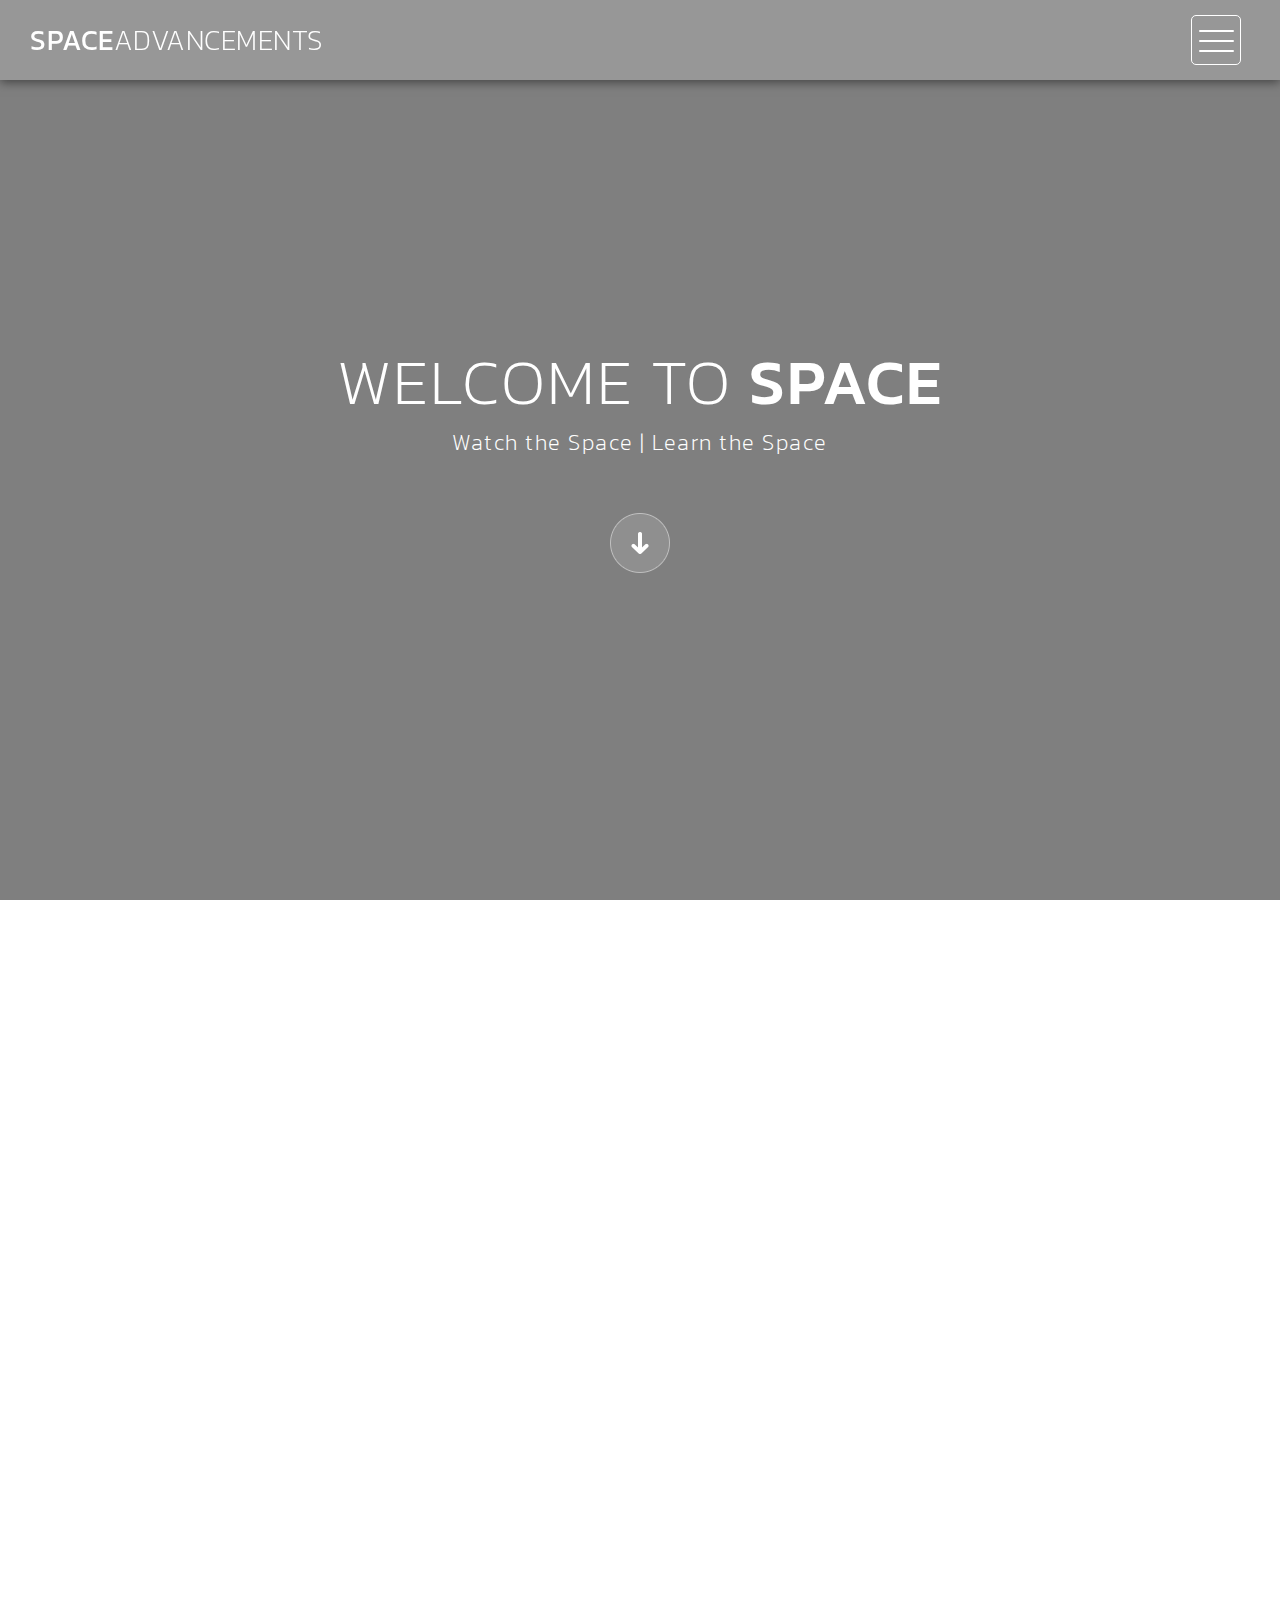
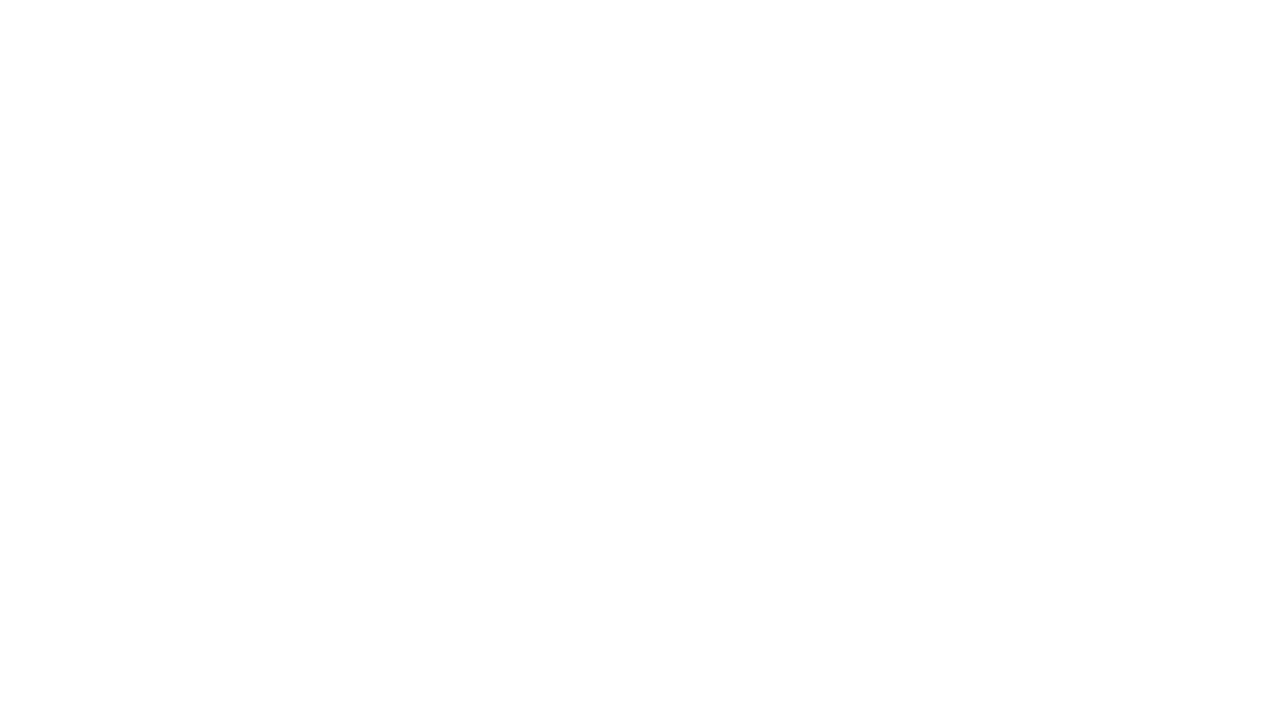
==== index.html @ b404dd03 "update" ====
<!DOCTYPE html>
<html>

<head>
    <meta charset="utf-8">
    <meta http-equiv="X-UA-Compatible" content="IE=edge,chrome=1">
    <title>Home - Space Advancements</title>

    <meta name="description" content="Welcome to SPACE ADVANCEMENTS.
    Space Advancements notifies you the latest advancements in science and technology. Majorly focuses on advancements in space.
    Here we bring you the most exclusive and intresting videos of science and technology in telugu.">

    <meta name="keywords" content="Space,Science,Technology,Astronomy,Galaxy,Universe,Rocket,Nasa,Spacex,Cosmos,Blackholes">

    <meta name="author" content="Csr Srikanth Reddy"> 

    <meta name="viewport" content="width=device-width, initial-scale=1">
    <link rel="apple-touch-icon" href="apple-touch-icon.png">

    <link rel="stylesheet" href="css/bootstrap.min.css">
    <link rel="stylesheet" href="css/bootstrap-theme.min.css">
    <link rel="stylesheet" href="css/fontAwesome.css">
    <link rel="stylesheet" href="css/light-box.css">
    <link rel="stylesheet" href="css/templatemo-style.css">
    <link rel = "icon" href = "img/space square.png" type = "image/x-icon">

    <link href="https://fonts.googleapis.com/css?family=Kanit:100,200,300,400,500,600,700,800,900" rel="stylesheet">

    <script src="js/vendor/modernizr-2.8.3-respond-1.4.2.min.js"></script>
</head>

<body>

    <nav>
        <div class="logo">
            <a href="index">Space<em>Advancements</em></a>
        </div>
        <div class="menu-icon">
            <span></span>
        </div>
    </nav>


    <div id="video-container">
        <div class="video-overlay"></div>
        <div class="video-content">
            <div class="inner">
                <h1><em>Welcome to </em>Space</h1>
                <p>Watch the Space | Learn the Space</p>
                <div class="scroll-icon">
                    <a class="scrollTo" data-scrollTo="portfolio" href="#"><img src="img/scroll-icon.png" alt=""></a>
                </div>
            </div>
        </div>
        <video autoplay="" loop="" muted>
            <source src="Venus - 42692.mp4" />
        </video>
    </div>


    <div class="grid-portfolio" id="portfolio">
        <div class="container">
            <div class="row">
                
                <div class="row">
                    <div class="col-md-12">
                        <div class="load-more-button">
                            <a href="#">Latest Videos</a>
                        </div>
                    </div>
                </div>

                <!-- add latest video id and remove last one -->
                <script>
                    latest = ["MC-9FHqaKRo","O8B-KQz6XFk", "rthXYt5sFQg", "uxdrabIHyZg","Et1k_tMj3wc", "EQvXdlabJR4"
                    ]

                    latest.forEach(element => {
                        document.write('<div class="col-md-4 col-sm-6"><div class="portfolio-item"><div class="thumb"><a href="video?' + element + '"><div class="hover-effect"><div class="containerc"><div class="image"><img class="imagec" src="https://img.youtube.com/vi/' + element + '/mqdefault.jpg"><div class="middlec"><div class="textc"><svg xmlns="https://www.w3.org/2000/svg" width="50" height="50" fill="currentColor" class="bi bi-play-circle-fill" viewBox="0 0 16 16"><path d="M16 8A8 8 0 1 1 0 8a8 8 0 0 1 16 0zM6.79 5.093A.5.5 0 0 0 6 5.5v5a.5.5 0 0 0 .79.407l3.5-2.5a.5.5 0 0 0 0-.814l-3.5-2.5z"/></svg></div></div></div></div></div></a></div></div></div>');
                    });
                </script>

                <div class="row">
                    <div class="col-md-12">
                        <div class="load-more-button">
                            <a href="#">PlayLists</a>
                        </div>
                    </div>
                </div>

                <!-- add new playlists if any -->
                
                <script>
                    playlists = [
                     "all",
                     "origin",
                     "multiverse", 
                     "nasa", 
                     "perseverence", 
                     "space", 
                     "life"
                    ]
                    playlists.forEach(element => {
                        document.write('<div class="col-md-4 col-sm-6"><div class="portfolio-item"><div class="thumb"><a href="playlist?' + element + '"><div class="hover-effect"><div class="containerc"><div class="image"><img class="imagec" src="img/' + element + '.jpg"><div class="middlec"><div class="textc"><svg xmlns="https://www.w3.org/2000/svg" width="45" height="45" fill="currentColor" class="bi bi-collection-play-fill" viewBox="0 0 16 16"><path d="M2.5 3.5a.5.5 0 0 1 0-1h11a.5.5 0 0 1 0 1h-11zm2-2a.5.5 0 0 1 0-1h7a.5.5 0 0 1 0 1h-7zM0 13a1.5 1.5 0 0 0 1.5 1.5h13A1.5 1.5 0 0 0 16 13V6a1.5 1.5 0 0 0-1.5-1.5h-13A1.5 1.5 0 0 0 0 6v7zm6.258-6.437a.5.5 0 0 1 .507.013l4 2.5a.5.5 0 0 1 0 .848l-4 2.5A.5.5 0 0 1 6 12V7a.5.5 0 0 1 .258-.437z"/></svg></div></div></div></div></div></a></div></div></div>');
                    });
                </script>


            </div>
        </div>



        <footer>
            <div class="container-fluid">
                <div class="col-md-12">
                    <p>Copyright &copy; 2021 Space Advancements

                        | Designed by Csr Srikanth Reddy</p>
                </div>
            </div>
        </footer>


        


        <section class="overlay-menu">
            <div class="container">
                <div class="row">
                    <div class="main-menu">
                        <ul>

                            <li>
                                <a href="index">Home</a>
                            </li>
                            <li>
                                <a href="about">About Us</a>
                            </li>
                            <li>
                                <a href="https://www.instagram.com/spaceadvancements/">Instagram</a>
                            </li>
                            <li>
                                <a href="https://www.youtube.com/spaceadvancements">YouTube</a>
                            </li>
                        </ul>

                    </div>
                </div>
        </section>

        <script src="https://ajax.googleapis.com/ajax/libs/jquery/1.11.2/jquery.min.js"></script>
        <script>window.jQuery || document.write('<script src="js/vendor/jquery-1.11.2.min.js"><\/script>')</script>

        <script src="js/vendor/bootstrap.min.js"></script>

        <script src="js/plugins.js"></script>
        <script src="js/main.js"></script>

</body>

</html>
---- css/light-box.css ----
/* LIGHT BOX */

body:after {
  content: url(../img/close.png) url(../img/loading.gif) url(../img/prev.png) url(../img/next.png);
  display: none;
}

body.lb-disable-scrolling {
  overflow: hidden;
}

.lightboxOverlay {
  max-height: 100%;
  overflow-y: scroll;
  position: absolute;
  top: 0;
  left: 0;
  z-index: 99999;
  background-color: black;
  filter: progid:DXImageTransform.Microsoft.Alpha(Opacity=80);
  opacity: 0.8;
  display: none;
}

.lightbox {
  position: absolute;
  margin-top: 0%;
  left: 0;
  width: 100%;
  z-index: 100000;
  text-align: center;
  line-height: 0;
  font-weight: normal;
}

.lightbox .lb-image {
  display: block;
  height: auto;
  max-width: inherit;
  max-height: none;
  border-radius: 5px;

  /* Image border */
  border: 10px solid white;
}

.lightbox a img {
  border: none;
}

.lb-outerContainer {
  position: relative;
  *zoom: 1;
  width: 250px;
  height: 250px;
  margin: 0 auto;
  border-radius: 4px;

  /* Background color behind image.
     This is visible during transitions. */
  background-color: white;
}

.lb-outerContainer:after {
  content: "";
  display: table;
  clear: both;
}

.lb-loader {
  position: absolute;
  top: 43%;
  left: 0;
  height: 25%;
  width: 100%;
  text-align: center;
  line-height: 0;
}

.lb-cancel {
  display: block;
  width: 32px;
  height: 32px;
  margin: 0 auto;
  background: url(../img/loading.gif) no-repeat;
}

.lb-nav {
  position: absolute;
  top: 0;
  left: 0;
  height: 100%;
  width: 100%;
  z-index: 10;
}

.lb-container > .nav {
  left: 0;
}

.lb-nav a {
  outline: none;
  background-image: url('[data-uri]');
}

.lb-prev, .lb-next {
  height: 100%;
  cursor: pointer;
  display: block;
}

.lb-nav a.lb-prev {
  width: 34%;
  left: 0;
  float: left;
  background: url(../img/prev.png) left 48% no-repeat;
  filter: progid:DXImageTransform.Microsoft.Alpha(Opacity=0);
  opacity: 0;
  -webkit-transition: opacity 0.6s;
  -moz-transition: opacity 0.6s;
  -o-transition: opacity 0.6s;
  transition: opacity 0.6s;
}

.lb-nav a.lb-prev:hover {
  filter: progid:DXImageTransform.Microsoft.Alpha(Opacity=100);
  opacity: 1;
}

.lb-nav a.lb-next {
  width: 64%;
  right: 0;
  float: right;
  background: url(../img/next.png) right 48% no-repeat;
  filter: progid:DXImageTransform.Microsoft.Alpha(Opacity=0);
  opacity: 0;
  -webkit-transition: opacity 0.6s;
  -moz-transition: opacity 0.6s;
  -o-transition: opacity 0.6s;
  transition: opacity 0.6s;
}

.lb-nav a.lb-next:hover {
  filter: progid:DXImageTransform.Microsoft.Alpha(Opacity=100);
  opacity: 1;
}

.lb-dataContainer {
  margin: 0 auto;
  padding-top: 5px;
  *zoom: 1;
  width: 100%;
  -moz-border-radius-bottomleft: 4px;
  -webkit-border-bottom-left-radius: 4px;
  border-bottom-left-radius: 4px;
  -moz-border-radius-bottomright: 4px;
  -webkit-border-bottom-right-radius: 4px;
  border-bottom-right-radius: 4px;
}

.lb-dataContainer:after {
  content: "";
  display: table;
  clear: both;
}

.lb-data {
  padding: 0 4px;
  color: #ccc;
}

.lb-data .lb-details {
  width: 85%;
  float: left;
  text-align: left;
  line-height: 1.1em;
}

.lb-data .lb-caption {
  font-size: 13px;
  font-weight: bold;
  line-height: 1em;
}

.lb-data .lb-caption a {
  color: #4ae;
}

.lb-data .lb-number {
  margin-top: 15px;
  display: block;
  clear: left;
  padding-bottom: 1em;
  font-size: 13px;
  color: #999999;
}

.lb-data .lb-close {
  display: block;
  float: right;
  width: 30px;
  height: 30px;
  background: url(../img/close.png) top right no-repeat;
  text-align: right;
  outline: none;
  filter: progid:DXImageTransform.Microsoft.Alpha(Opacity=70);
  opacity: 0.7;
  -webkit-transition: opacity 0.2s;
  -moz-transition: opacity 0.2s;
  -o-transition: opacity 0.2s;
  transition: opacity 0.2s;
}

.lb-data .lb-close:hover {
  cursor: pointer;
  filter: progid:DXImageTransform.Microsoft.Alpha(Opacity=100);
  opacity: 1;
}
---- css/templatemo-style.css ----
/*

Highway Template

https://templatemo.com/tm-520-highway

*/
.csr-centre{
  text-align: center;
}


.containerc {
  position: relative;
}

.imagec {
  opacity: 1;
  display: block;
  width: 100%;
  height: auto;
  transition: .5s ease;
  backface-visibility: hidden;
}

.middlec {
  transition: .5s ease;
  opacity: 0;
  position: absolute;
  top: 50%;
  left: 50%;
  transform: translate(-50%, -50%);
  -ms-transform: translate(-50%, -50%);
  text-align: center;
}

.containerc:hover .imagec {
  opacity: 0.3;
}

.containerc:hover .middlec {
  opacity: 1;
}

.textc {
  color: white;
  font-size: 16px;
  padding: 16px 32px;
}





.containerp {
  position: relative;
  overflow: hidden;
  width: 100%;
  padding-top: 56.25%; /* 16:9 Aspect Ratio (divide 9 by 16 = 0.5625) */
}

/* Then style the iframe to fit in the container div with full height and width */
.responsive-iframe {
  position: absolute;
  top: 0;
  left: 0;
  bottom: 0;
  right: 0;
  width: 100%;
  height: 100%;
}

body {
  font-family: 'Kanit', sans-serif;
}

body::-webkit-scrollbar {
  width: 8px;
  height: 8px;
  background-color: rgba(0, 0, 0, 0.9);
}
/* Add a thumb */
body::-webkit-scrollbar-thumb {
    background: rgba(250, 250, 250, 0.5);
}

body, html {
  height: 100%;
  min-height: 100%;
  overflow-x: hidden;
}


.page-heading {
  background-image: url(../img/heading_bg.png);
  background-repeat: no-repeat;
  background-size: cover;
  background-position: center center;
  width: 100%;
  text-align: center;
}

.page-heading .heading-content h1 {
  font-size: 32px;
  text-transform: uppercase;
  color: #fff;
  letter-spacing: 1px;
  background-color: rgba(250,250,250,0.1);
  display: inline-block;
  margin-bottom: 0;
  margin-top: 220px;
  padding: 20px 60px;
}

.page-heading .heading-content em {
  font-style: normal;
  font-weight: 200;
}



/* Nav Bar */

nav .logo {
  float: left;
  margin-left: 30px;
}

nav .logo a {
  font-size: 28px;
  line-height: 80px;
  text-transform: uppercase;
  color: #fff;
  text-decoration: none;
  letter-spacing: 0.5px;
}

nav .logo em {
  font-style: normal;
  font-weight: 200;
}

nav {
  background: rgba(250,250,250,0.2);
  height: 80px;
  position: fixed;
  width: 100%;
  left: 0;
  top: 0;
  z-index: 300;
  box-shadow: 0px 2px 10px 0px rgba(0,0,0,0.5);
}

.menu-icon {
  background: transparent;
  border: 1px solid #fff;
  width: 50px;
  height: 50px;
  margin: 15px 39px 0 auto;
  position: relative;
  cursor: pointer;
  transition: background 0.5s;
  border-radius: 5px;
}

.menu-icon span,
.menu-icon span:before,
.menu-icon span:after {
  cursor: pointer;
  border-radius: 1px;
  height: 2px;
  width: 35px;
  background: white;
  position: absolute;
  left: 15%;
  top: 50%;
  display: block;
  content: '';
  transition: all 0.5s ease-in-out;
}

.menu-icon span:before {
  left: 0;
  top: -10px;
}

.menu-icon span:after {
  left: 0;
  top: 10px;
}

.menu-icon.active {
  background: rgba(250,250,250,0.2);
}

.menu-icon.active span {
  background-color: transparent;
}

.menu-icon.active span:before,
.menu-icon.active span:after {
  top: 0;
}

.menu-icon.active span:before {
  transform: rotate(135deg);
}

.menu-icon.active span:after {
  transform: rotate(-135deg);
}
/* Menu */

.overlay-menu {
  background: rgba(0, 0, 0, 0.95);
  color: #ffffff;
  position: fixed;
  z-index: 100;
  left: 0;
  top: 0;
  height: 100%;
  overflow-y: auto;
  -webkit-overflow-scrolling: touch;
  width: 100%;
  padding: 50px 0;
  opacity: 0;
  text-align: center;
  transform: translateY(-100%);
  transition: all 0.5s;
}

.overlay-menu.open {
  opacity: 1;
  transform: translateY(0%);
}

.overlay-menu .main-menu {
  transform: translateY(50%);
  opacity: 0;
  transition: all 0.3s;
  transition-delay: 0s;
}

.overlay-menu.open .main-menu {
  transition: all 0.7s;
  transition-delay: 0.7s;
  opacity: 1;
  transform: translateY(0%);
}

.overlay-menu .main-menu:nth-child(2) {
  transition-delay: 0s;
}

.overlay-menu.open .main-menu:nth-child(2) {
  transition-delay: 1.25s;
}

.overlay-menu {
  overflow: scroll;
}

.overlay-menu::-webkit-scrollbar {
  display: none;
}

.overlay-menu ul {
  list-style: none;
  margin-top: 80px;
  padding: 0px;
}
.overlay-menu ul li {
  padding: 15px 0px;
}

.overlay-menu ul li a {
  font-size: 24px;
  font-weight: 300;
  color: #fff;
  text-decoration: none;
  transition: all 0.5s;
}

.overlay-menu ul li a:hover {
  color: rgba(250,250,250,0.5);
}


.overlay-menu p {
  margin-top: 60px;
  font-size: 13px;
  text-transform: uppercase;
  color: #fff;
  font-weight: 200;
  letter-spacing: 0.5px;
  text-align: center;
}



#video-container  {
  position: relative;
  width: 100%;
  height: 100%;
  overflow: hidden;
  z-index: 1;
}

#video-container video,
.video-overlay {
  position: absolute;
  left: 50%;
  top: 50%;
  transform: translate(-50%, -50%);
  min-width: 100%;
  min-height: 100%;
}

#video-container .video-overlay {
  z-index: 9999;
  background: rgba(0,0,0,0.5);
  width: 100%;
}

#video-container .video-content {
  z-index: 99999;
  position: absolute;
  height: 100%;
  width: 100%;
}

#video-container .video-content .inner {
  height: 100%;
  width: 100%;
  display: flex;
  justify-content: center;
  align-items: center;
  flex-flow: column wrap;
}

#video-container .video-content .inner h1 {
  font-size: 64px;
  text-transform: uppercase;
  color: #fff;
  letter-spacing: 2px;
  font-weight: 500;
  text-align: center;
}

#video-container .video-content .inner em {
  font-style: normal;
  font-weight: 200;
}


#video-container .video-content .inner p {
  color: #fff;
  font-size: 22px;
  font-weight: 200;
  letter-spacing: 1.5px;
  text-align: center;
  padding: 0px 30px;
}

#video-container .video-content .inner a {
  color: #fff;
  text-decoration: underline;
}

#video-container .video-content .inner .scroll-icon {
  margin-top: 45px;
}

.full-screen-portfolio .container-fluid,
.full-screen-portfolio .col-md-4, .col-md-8 {
  padding-left: 0px;
  padding-right: 0px;
}


.portfolio-item img {
  width: 100%;
  overflow: hidden;
}

.portfolio-item .thumb {
  position: relative;
}


.portfolio-item .hover-effect .hover-content {
    position: absolute;
    text-align: left;
    width: 100%;
    bottom: 0;
    left: 0;
}


.full-screen-portfolio .portfolio-item h1 {
  position: relative;
  font-size: 22px;
  text-transform: uppercase;
  color: #fff;
  display: inline-block;
  padding-left: 20px;
  line-height: 15px;
  transform: translateY(25px);
  transition: .5s ease-in-out;
  letter-spacing: 0.5px;
 }

 .full-screen-portfolio .portfolio-item em {
  font-style: normal;
  font-weight: 200;
 }

.full-screen-portfolio .portfolio-item:hover h1 {
  transform: translateY(0);
 }

.full-screen-portfolio .portfolio-item p {
  padding-left: 20px;
  font-weight: 300!important;
  letter-spacing: 0.5px;
  font-size: 14px;
  color: #fff;
  opacity: 0;
  transform: translateY(10px);
  transition: .5s ease-in-out;
  text-transform: uppercase;
 }

 .full-screen-portfolio .portfolio-item {
 text-align: center;
 line-height: 150%;
 text-transform: lowercase;
 cursor: pointer;
}

.full-screen-portfolio .portfolio-item:hover p {
  opacity: 1;
  transform: translateY(0);
 }




.popup-icon {
  position: fixed;
  bottom: 30px;
  right: 30px;
  z-index: 300;
  display: inline-block;
  width: 60px;
  height: 60px;
}

.popup-icon button {
  background-color: transparent;
  outline: none;
  border: none;
}

.modal-btn img {
  width: 60px;
  height: 60px;
}

/* Modal */
.modal {
  background-color: rgba(0,0,0,.95);
  display: none;
  overflow: auto;
  position: fixed;
  z-index: 1000;
  top: 0;
  left: 0;
  width: 100%;
  height: 100%;
  transform: all 0.6s;
  overflow: scroll;
}

.modal::-webkit-scrollbar {
  display: none;
}

/* Modal Content */
.modal-content {
  text-align: center;
  position: relative;
  top: 0;
  width: 100%;
  margin: 0 auto;
  background-color: transparent;
}
.modal-animated-in {
  animation: totop-in .6s ease;
}
.modal-animated-out {
  animation: totop-out .6s ease forwards;
}
.modal-header {
  border-bottom: none;
}
.modal-header h3 {
  color: #fff;
  font-weight: 400;
  letter-spacing: 1px;
  font-size: 64px;
  margin-top: 5%;
  border-bottom: none;
  margin-bottom: 20px;
}

.modal-header em {
  font-style: normal;
  font-weight: 200;
}

.modal-content .close-btn {
  position: absolute;
  z-index: 99999999;
  color: #fff;
  right: 38px;
  top: 15px;
  width: 50px;
  height: 50px;
  text-align: center;
  cursor: pointer;
}

.modal-body {
  text-align: center;
  margin: 0 auto;
}

.modal-body input {
  border-radius: 5px;
  padding-left: 15px;
  font-size: 14px;
  font-weight: 200;
  color: #fff;
  background-color: rgba(250, 250, 250, 0.15);
  outline: none;
  border: none;
  box-shadow: none;
  line-height: 40px;
  height: 40px;
  width: 60%;
  margin-left: auto;
  margin-right: auto;
  margin-bottom: 25px;
}

.modal-body textarea {
  border-radius: 5px;
  padding-left: 15px;
  padding-top: 10px;
  font-size: 14px;
  font-weight: 200;
  color: #fff;
  background-color: rgba(250, 250, 250, 0.15);
  outline: none;
  border: none;
  box-shadow: none;
  height: 165px;
  max-height: 220px;
  width: 60%;
  margin-left: auto;
  margin-right: auto;
  max-width: 100%;
  margin-bottom: 25px;
}

.modal-body button {
  border-radius: 0px;
  font-size: 13px;
  text-transform: uppercase;
  font-weight: 600;
  background-color: transparent;
  color: #fff;
  letter-spacing: 2px;
  border-bottom: 3px solid #fff;
  display: inline-block;
  padding: 0px 0px 3px 0px;
  transition: all 0.5s;
  border-top: none;
  border-right: none;
  border-left: none;
}

.modal-body button:hover {
  color: rgba(250,250,250,0.5);
  border-color: rgba(250,250,250,0.5);
  outline: none;
}

/* Keyframes */
@keyframes totop-in {
  0% {
    top: 600px;
    opacity: 0;
  }
  100% {
    top: 0%;
    opacity: 1;
  }  
}

@keyframes totop-out {
  0% {
    top: 0px;
    opacity: 1;
  }
  100% {
    top: -100%;
    opacity: 0;
  }  
}



footer {
  width: 100%;
  height: 80px;
  background-color: #313131;
}

footer p {
  text-align: center;
  color: #fff;
  font-weight: 200;
  font-size: 13px;
  text-transform: uppercase;
  padding-top: 33px;
  letter-spacing: 0.5px;
}

footer a {
  color: #aaa;
  text-decoration: none;
}

footer a:hover {
  text-decoration: none;
  color: #aaa;
}



.masonry-portfolio .container-fluid {
  padding-right: 0px;
  padding-left: 0px;
}

.masonry .col-md-4, .masonry .col-md-8 {
  padding-right: 0px;
  padding-left: 0px;
}

.masonry {
  width: 100%;
  background-color: transparent;
  position: relative;
}

.masonry .item {
  display: inline-block;
  float: left;
}

.masonry .first-item {
  margin-bottom: -0.5px;
}

.masonry .last-item {
  float: left;
}

.masonry .item img {
  width: 100%;
  overflow-y: hidden;
}

.masonry .item .thumb {
  position: relative;
}

.masonry .item .hover-effect .hover-content {
    position: absolute;
    text-align: left;
    width: 100%;
    bottom: 5px;
    left: 0;
}


.masonry .item h1 {
  position: relative;
  font-size: 22px;
  text-transform: uppercase;
  color: #fff;
  display: inline-block;
  padding-left: 20px;
  line-height: 15px;
  transform: translateY(25px);
  transition: .5s ease-in-out;
  letter-spacing: 0.5px;
 }

.masonry .item em {
  font-style: normal;
  font-weight: 200;
 }

.masonry .item:hover h1 {
  transform: translateY(0);
 }

.masonry .item p {
  padding-left: 20px;
  font-weight: 300!important;
  letter-spacing: 0.5px;
  font-size: 14px;
  color: #fff;
  opacity: 0;
  transform: translateY(10px);
  transition: .5s ease-in-out;
  text-transform: uppercase;
 }

.masonry .item {
 text-align: center;
 line-height: 150%;
 text-transform: lowercase;
 cursor: pointer;
}

.masonry .item:hover p {
  opacity: 1;
  transform: translateY(0);
 }




.grid-portfolio {
  padding: 65px 0px;
  background-color: #232323;
}

.grid-portfolio .portfolio-item {
  margin: 15px 0px;
}

.portfolio-item .hover-effect .hover-content {
    position: absolute;
    text-align: left;
    width: 100%;
    bottom: 5px;
    left: 0;
}


.grid-portfolio .portfolio-item h1 {
  position: relative;
  font-size: 22px;
  text-transform: uppercase;
  color: #fff;
  display: inline-block;
  padding-left: 20px;
  line-height: 15px;
  transform: translateY(25px);
  transition: .5s ease-in-out;
  letter-spacing: 0.5px;
 }

 .grid-portfolio .portfolio-item em {
  font-style: normal;
  font-weight: 200;
 }

.grid-portfolio .portfolio-item:hover h1 {
  transform: translateY(0);
 }

.grid-portfolio .portfolio-item p {
  padding-left: 20px;
  font-weight: 300!important;
  letter-spacing: 0.5px;
  font-size: 14px;
  color: #fff;
  opacity: 0;
  transform: translateY(10px);
  transition: .5s ease-in-out;
  text-transform: uppercase;
 }

.grid-portfolio .portfolio-item:hover p {
  opacity: 1;
  transform: translateY(0);
 }

 .grid-portfolio .load-more-button {
  margin-top: 15px;
 }

 .grid-portfolio .load-more-button a {
  width: 100%;
  height: 80px;
  display: inline-block;
  text-align: center;
  line-height: 80px;
  font-size: 15px;
  text-transform: uppercase;
  text-decoration: none;
  letter-spacing: 1px;
  color: #fff;
  background-color: #313131;
  transition: all 0.5s;
 }

 .grid-portfolio .load-more-button a:hover {
  color: rgba(250,250,250,0.5);
 }




 .services {
  background-color: #232323;
  padding: 65px 0px;
 }

 .services .service-item {
  margin: 15px 0px;
  padding: 20px;
  text-align: center;
  transition: all 0.5s;
 }

  .services .service-item:hover {
    background-color: #313131;
  }

 .services .service-item .icon {
  width: 50px;
  height: 50px;
  text-align: center;
  display: inline-block;
  line-height: 50px;
 }

.services .service-item .icon img {
  max-width: 100%;
}

.services .service-item h4 {
  margin-top: 20px;
  color: #fff;
  font-size: 20px;
  text-transform: capitalize;
  letter-spacing: 0.5px;
  font-weight: 300;
}

.services .service-item p {
  color: #bbb;
  font-size: 16px;
  font-weight: 300;
  line-height: 28px;
}



.more-about-us {
  background-image: url(../img/black-hole-5868615.jpg);
  background-repeat: no-repeat;
  background-attachment: fixed;
  background-size: cover;
  background-position: center center;
  width: 100%;
  text-align: center;
}

.more-about-us .content {
  background-color: rgba(0,0,0,0.8);
  text-align: left;
  padding: 150px 60px;
  color: #fff;
}

.more-about-us .content h2 {
  margin-top: 0px;
  font-size: 34px;
  font-weight: 300;
  letter-spacing: 0.5px;
  margin-bottom: 5px;
}

.more-about-us .content span {
  font-size: 16px;
  font-weight: 200;
  display: inline-block;
  margin-bottom: 30px;
  letter-spacing: 0.5px;
}

.more-about-us .content p {
  color: #fff;
  font-size: 16px;
  font-weight: 300;
  line-height: 28px;
}

.more-about-us .content .simple-btn {
  margin-top: 30px;
}

.more-about-us .content .simple-btn a {
  font-size: 13px;
  text-transform: uppercase;
  font-weight: 600;
  background-color: transparent;
  color: #fff;
  letter-spacing: 2px;
  padding-bottom: 3px;
  text-decoration: none;
  transition: all 0.5s;
  align-items: center;
}

.more-about-us .content .simple-btn a:hover {
  opacity: 0.5;
}



.pricing-tables {
  padding: 65px 0px;
  background-color: #232323;
}

.pricing-tables .table-item {
  padding: 60px 0px;
  margin: 15px 0px;
  text-align: center;
  background-color: #313131;
}

.pricing-tables .table-item h4 {
  margin-top: 0px;
  font-size: 36px;
  font-weight: 200;
  color: #f4dd5b;
  letter-spacing: 0.5px;
}

.pricing-tables .table-item span {
  font-size: 17px;
  display: inline-block;
  color: #aaa;
  letter-spacing: 0.5px;
  text-transform: capitalize;
  border-bottom: 1px solid #414141;
  width: 100%;
  padding-bottom: 40px;
}

.pricing-tables .table-item ul {
  list-style: none;
  padding: 0;
  margin-top: 35px;
}

.pricing-tables .table-item ul li {
  font-size: 15px;
  font-weight: 300;
  color: #fff;
  letter-spacing: 0.5px;
  margin: 15px 0px;
}

.pricing-tables .table-item .simple-btn {
  margin-top: 40px;
  padding-bottom: 10px;
}

.pricing-tables .table-item .simple-btn a {
  font-size: 13px;
  text-transform: uppercase;
  font-weight: 600;
  background-color: transparent;
  color: #f4dd5b;
  letter-spacing: 2px;
  border-bottom: 3px solid #f4dd5b;
  padding-bottom: 3px;
  text-decoration: none;
  transition: all 0.5s;
}

.pricing-tables .table-item .simple-btn a:hover {
  opacity: 0.5;
}

.pricing-tables .premium-item {
  background-color: #f4dd5b;
}

.pricing-tables .premium-item h4, .pricing-tables .premium-item span, .pricing-tables .premium-item ul li, .pricing-tables .premium-item .simple-btn a {
  color: #232323;
  border-color: #232323;
}



.blog-entries {
  padding: 80px 0px;
  background-color: #232323;
}


.blog-entries .blog-posts {
  margin-right: 30px;
}


.blog-post {
  border-bottom: 1px solid #414141;
  padding-bottom: 65px;
  margin-bottom: 60px;
}

.blog-post img {
  width: 100%;
  overflow-y: hidden;
}

.blog-post .text-content {
  margin-top: 30px;
}

.blog-post .text-content span {
  font-size: 16px;
  font-weight: 200;
  color: #fff;
  letter-spacing: 0.5px;
}

.blog-post .text-content span a {
  color: #f4dd5b;
  text-decoration: none;
}

.blog-post .text-content h2 {
  margin-top: 5px;
  font-size: 36px;
  color: #fff;
  letter-spacing: 0.5px;
  text-transform: capitalize;
  font-weight: 300;
}

.blog-post .text-content p {
  color: #bbb;
  font-size: 16px;
  font-weight: 300;
  line-height: 28px;
  margin-top: 20px;
}

.blog-post .text-content .simple-btn {
  margin-top: 25px;
}

.blog-post .text-content .simple-btn a {
  font-size: 13px;
  text-transform: uppercase;
  font-weight: 600;
  background-color: transparent;
  color: #fff;
  letter-spacing: 2px;
  border-bottom: 3px solid #fff;
  padding-bottom: 3px;
  text-decoration: none;
  transition: all 0.5s;
}

.blog-post .text-content .simple-btn a:hover {
  opacity: 0.5;
}

.blog-entries .page-number {
  padding: 0;
  margin: 0;
  list-style: none;
}

.blog-entries .page-number li {
  display: inline-block;
  margin-right: 3px;
}

.blog-entries .page-number li:last-child {
  margin-right: 0px;
}

.blog-entries .page-number li.active a {
  color: #232323;
  background-color: #fff;
}

.blog-entries .page-number li.active a:hover {
  opacity: 1;
}

.blog-entries .page-number li a {
  font-size: 18px;
  color: #fff;
  text-decoration: none;
  width: 50px;
  height: 50px;
  display: inline-block;
  line-height: 50px;
  text-align: center;
  background-color: #414141;
  transition: all 0.5s;
}

.blog-entries .page-number li a:hover {
  opacity: 0.5;
}

.single-blog-post {
  margin-right: 30px;
}

.single-blog-post img {
  width: 100%;
  overflow-y: hidden;
}

.single-blog-post .text-content {
  margin-top: 20px;
}

.single-blog-post .text-content span {
  font-size: 16px;
  font-weight: 200;
  color: #fff;
  letter-spacing: 0.5px;
  border-bottom: 1px solid #414141;
  padding-bottom: 25px;
  display: inline-block;
  width: 100%;
  margin-bottom: 0px;
}

.single-blog-post .text-content span a {
  color: #f4dd5b;
  text-decoration: none;
}

.single-blog-post .text-content h2 {
  margin-top: 0px;
  font-size: 36px;
  color: #fff;
  letter-spacing: 0.5px;
  text-transform: capitalize;
  font-weight: 300;
}

.single-blog-post .text-content p {
  color: #bbb;
  font-size: 16px;
  font-weight: 300;
  line-height: 28px;
  margin-top: 20px;
  margin-bottom: 30px;
}

.single-blog-post .tags-share {
  border-top: 1px solid #414141;
  border-bottom: 1px solid #414141;
  padding: 8px 0px 10px 0px;
}

.single-blog-post .tags-share ul {
  padding: 0;
  margin: 0;
  list-style: none;
}

.single-blog-post .tags-share ul li:first-child {
  color: #fff;
  font-size: 16px;
  font-weight: 200;
  letter-spacing: 0.5px;
}

.single-blog-post .tags-share ul li {
  display: inline-block;
  color: #fff;
}

.single-blog-post .tags-share ul li a {
  font-size: 16px;
  font-weight: 200;
  letter-spacing: 0.5px;
  color: #f4dd5b;
  text-decoration: none;
  transition: all 0.5s;
}

.single-blog-post .tags-share ul li a:hover {
  opacity: 0.5;
}

.single-blog-post .tags-share .share {
  text-align: right;
}

.blog-entries .search input {
  background-color: rgba(250,250,250,0.1);
  width: 100%;
  height: 50px;
  line-height: 50px;
  padding-left: 15px;
  color: #fff;
  font-size: 15px;
  font-weight: 300;
  border-radius: 0px;
  outline: none;
  border: none;
}

.sidebar-heding h2 {
  font-size: 20px;
  text-transform: capitalize;
  color: #fff;
  margin-top: 40px;
  letter-spacing: 0.5px;
  padding-bottom: 10px;
  border-bottom: 1px solid #414141;
  margin-bottom: 20px;
}

.archives ul, .categories ul {
  margin-top: -5px;
  padding: 0;
  list-style: none;
}

.archives ul li, .categories ul li {
  margin-bottom: 12px; 
}

.archives ul li:last-child, .categories ul li:last-child {
  margin-bottom: 0px; 
}

.archives ul li a, .categories ul li a {
  font-size: 15px;
  font-weight: 200;
  color: #fff;
  text-decoration: none;
  letter-spacing: 0.5px;
  transition: all 0.5s;
}


.archives ul li a:hover, .categories ul li a:hover {
  opacity: 0.5;
}

.recent-posts ul {
  padding: 0;
  list-style: none;
}

.recent-posts ul li {
  margin-bottom: 15px;
}

.recent-posts ul a {
  text-decoration: none;
}

.recent-posts ul li img {
  display: inline-block;
  max-width: 100%;
  margin-right: 15px;
}

.recent-posts ul li .text {
  display: inline-block;
}

.recent-posts ul li h6 {
  margin-bottom: 5px;
  padding-top: 0px;
  margin-top: 0px;
  display: block;
  font-size: 16px;
  color: #fff;
  letter-spacing: 0.5px;
}

.recent-posts ul li span {
  display: inline-block;
  font-size: 14px;
  font-weight: 200;
  color: #f4dd5b;
}


.latest-gallery ul {
  padding: 0;
  margin: 0;
  list-style: none;
}

.latest-gallery ul li {
  display: inline-block;
  max-width: 59px;
  overflow-y: hidden;
  margin-bottom: 3px;
  margin-right: 1px;
}

.latest-gallery ul li:nth-child(4){
  margin-right: 0px;
}

.latest-gallery ul li:nth-child(8){
  margin-right: 0px;
}

.latest-gallery ul li img {
  width: 100%;
  transition: all 0.5s;
}

.latest-gallery ul li img:hover {
  cursor: pointer;
  opacity: 0.5;
}




@media (max-width: 530px) {

  .modal-header h3 {
    margin-top: 15%;
  }

  .modal-body input {
    width: 100%;
  }

  .modal-body textarea {
    width: 100%;
  }

  .modal-content {
    padding-bottom: 40px;
  }

  .grid-portfolio {
    padding: 0px 0px;
  }

  .grid-portfolio .portfolio-item {
    margin: 30px 0px;
  }

  .grid-portfolio .load-more-button {
    padding-bottom: 30px;
  }

  .more-about-us .content {
    padding: 60px 30px;
  }

}


@media (max-width: 992px) {

  .blog-entries .blog-posts {
    margin-right: 0px;
  }

  .single-blog-post {
    margin-right: 0px;
    margin-bottom: 80px;
  }

  .blog-entries .page-number {
    margin-bottom: 80px;
  }

  .single-blog-post .tags-share .tags {
    text-align: center;
  }

  .single-blog-post .tags-share .share {
    text-align: center;
  }

}
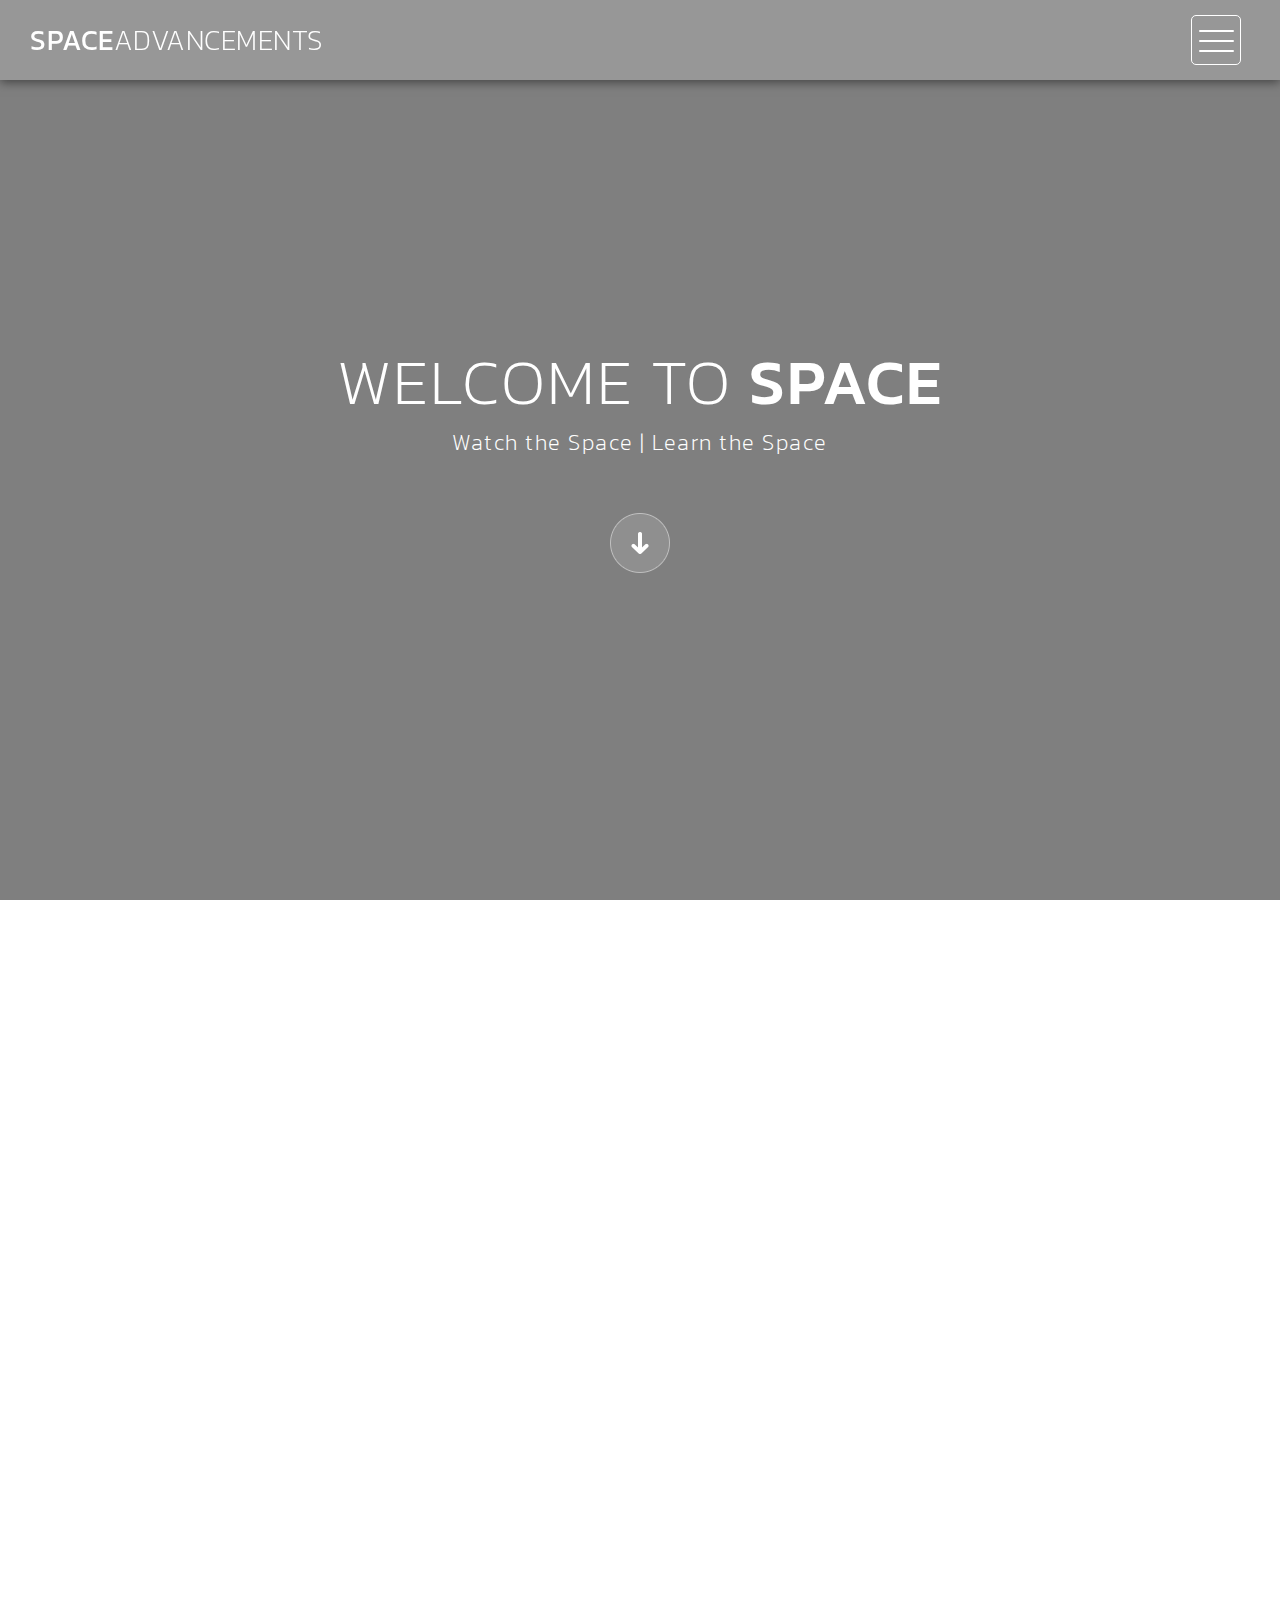
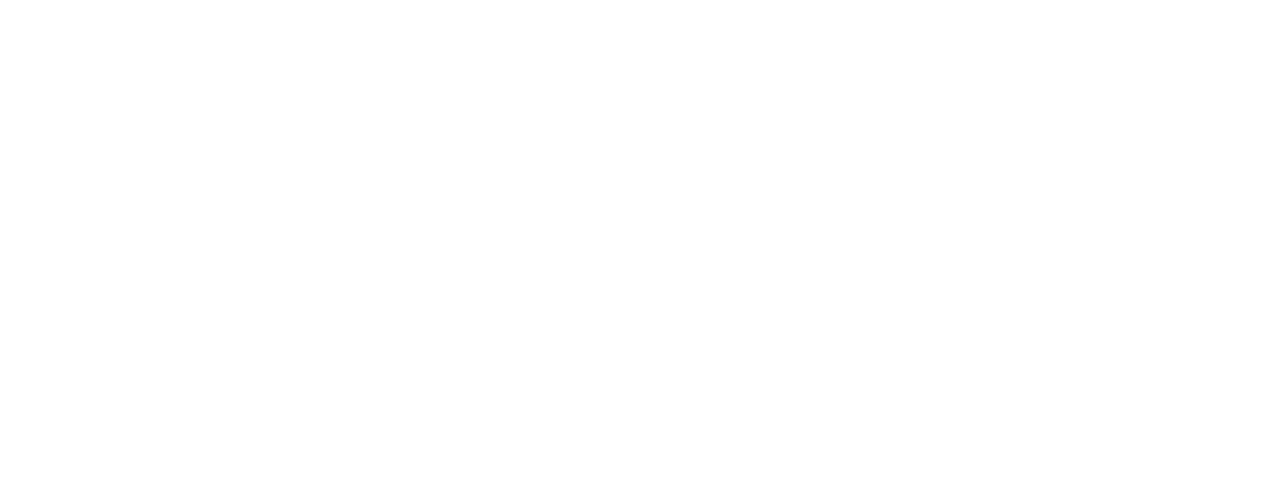
==== commit 9e62928c: "Update index.html" ====
--- a/index.html
+++ b/index.html
@@ -97,8 +97,7 @@
                      "multiverse", 
                      "nasa", 
                      "perseverence", 
-                     "space", 
-                     "life"
+                     "space"
                     ]
                     playlists.forEach(element => {
                         document.write('<div class="col-md-4 col-sm-6"><div class="portfolio-item"><div class="thumb"><a href="playlist?' + element + '"><div class="hover-effect"><div class="containerc"><div class="image"><img class="imagec" src="img/' + element + '.jpg"><div class="middlec"><div class="textc"><svg xmlns="https://www.w3.org/2000/svg" width="45" height="45" fill="currentColor" class="bi bi-collection-play-fill" viewBox="0 0 16 16"><path d="M2.5 3.5a.5.5 0 0 1 0-1h11a.5.5 0 0 1 0 1h-11zm2-2a.5.5 0 0 1 0-1h7a.5.5 0 0 1 0 1h-7zM0 13a1.5 1.5 0 0 0 1.5 1.5h13A1.5 1.5 0 0 0 16 13V6a1.5 1.5 0 0 0-1.5-1.5h-13A1.5 1.5 0 0 0 0 6v7zm6.258-6.437a.5.5 0 0 1 .507.013l4 2.5a.5.5 0 0 1 0 .848l-4 2.5A.5.5 0 0 1 6 12V7a.5.5 0 0 1 .258-.437z"/></svg></div></div></div></div></div></a></div></div></div>');
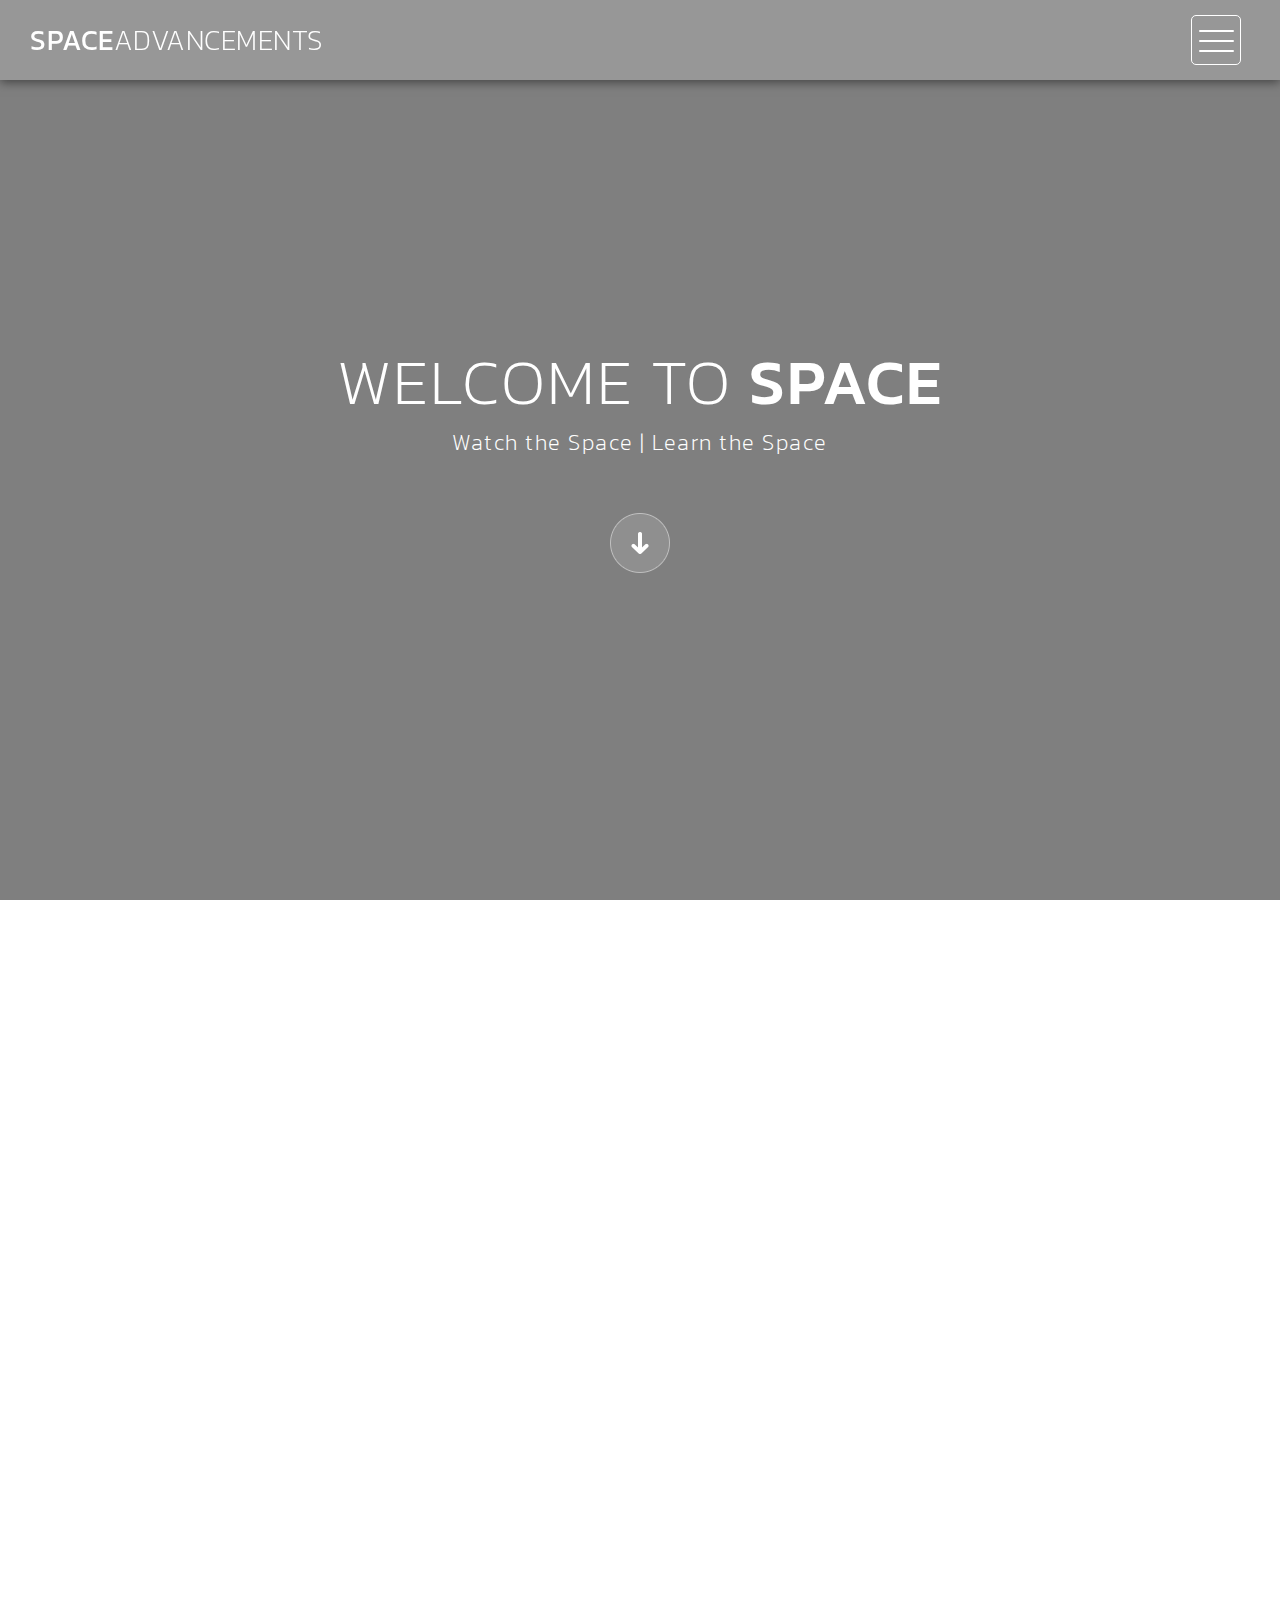
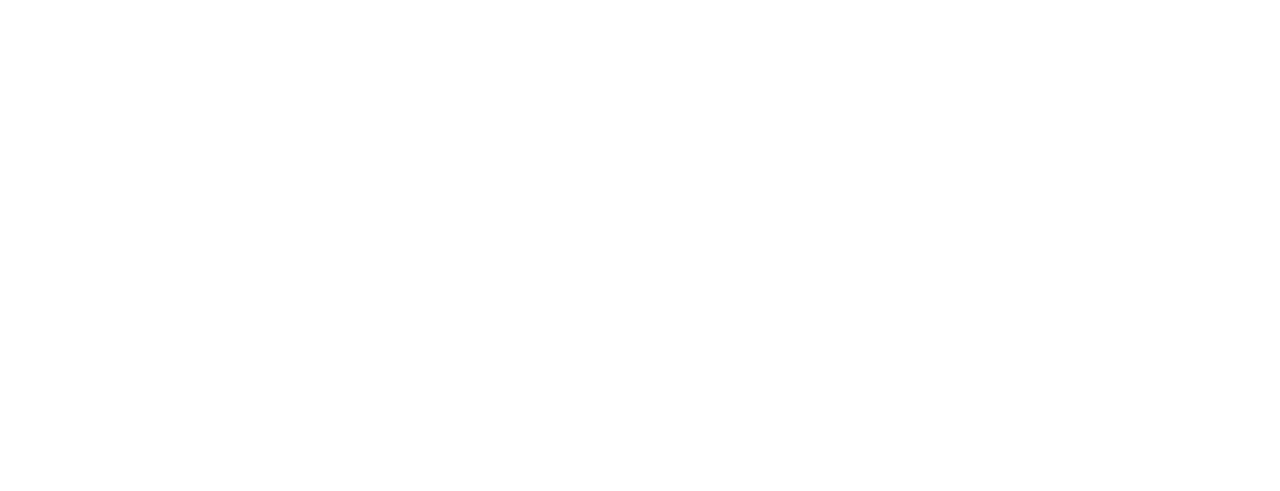
==== commit 9381f71f: "Update index.html" ====
--- a/index.html
+++ b/index.html
@@ -93,11 +93,12 @@
                 <script>
                     playlists = [
                      "all",
-                     "origin",
                      "multiverse", 
                      "nasa", 
                      "perseverence", 
-                     "space"
+                     "space", 
+                     "life",
+                     "origin"
                     ]
                     playlists.forEach(element => {
                         document.write('<div class="col-md-4 col-sm-6"><div class="portfolio-item"><div class="thumb"><a href="playlist?' + element + '"><div class="hover-effect"><div class="containerc"><div class="image"><img class="imagec" src="img/' + element + '.jpg"><div class="middlec"><div class="textc"><svg xmlns="https://www.w3.org/2000/svg" width="45" height="45" fill="currentColor" class="bi bi-collection-play-fill" viewBox="0 0 16 16"><path d="M2.5 3.5a.5.5 0 0 1 0-1h11a.5.5 0 0 1 0 1h-11zm2-2a.5.5 0 0 1 0-1h7a.5.5 0 0 1 0 1h-7zM0 13a1.5 1.5 0 0 0 1.5 1.5h13A1.5 1.5 0 0 0 16 13V6a1.5 1.5 0 0 0-1.5-1.5h-13A1.5 1.5 0 0 0 0 6v7zm6.258-6.437a.5.5 0 0 1 .507.013l4 2.5a.5.5 0 0 1 0 .848l-4 2.5A.5.5 0 0 1 6 12V7a.5.5 0 0 1 .258-.437z"/></svg></div></div></div></div></div></a></div></div></div>');
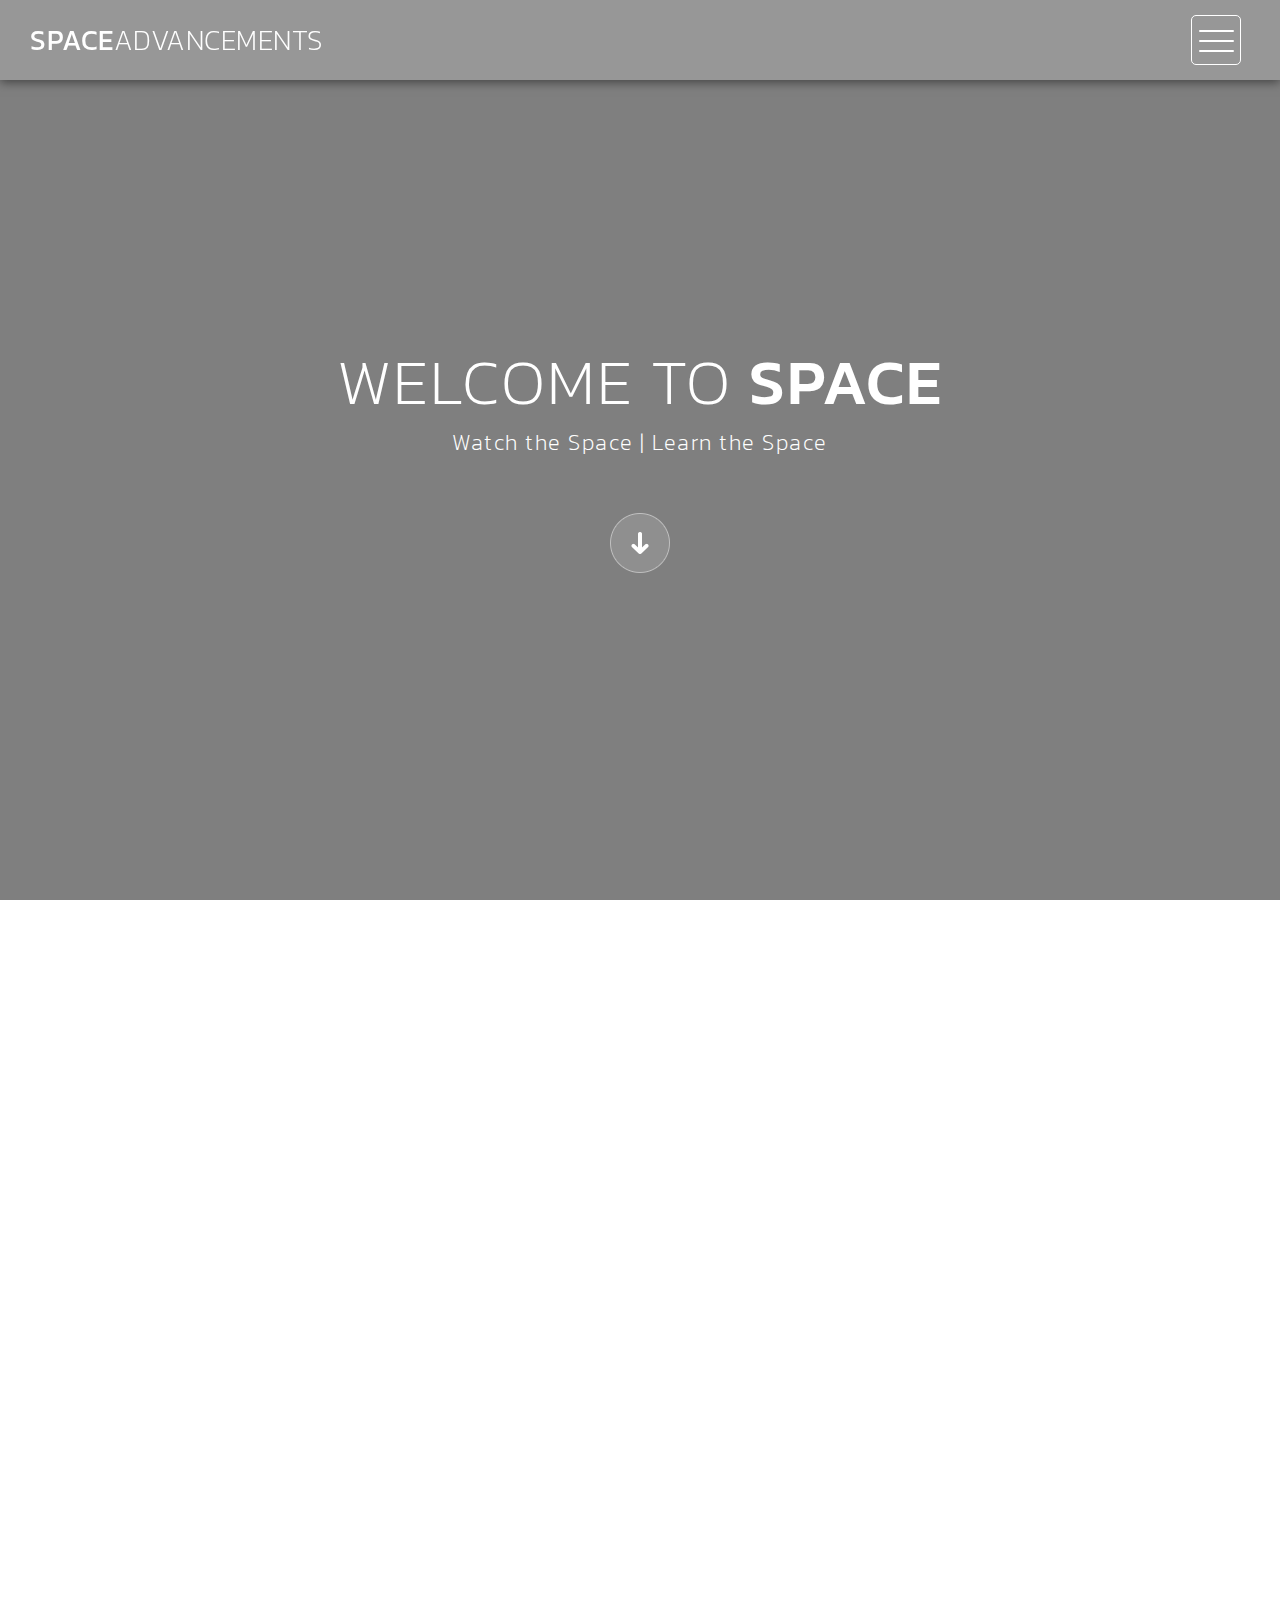
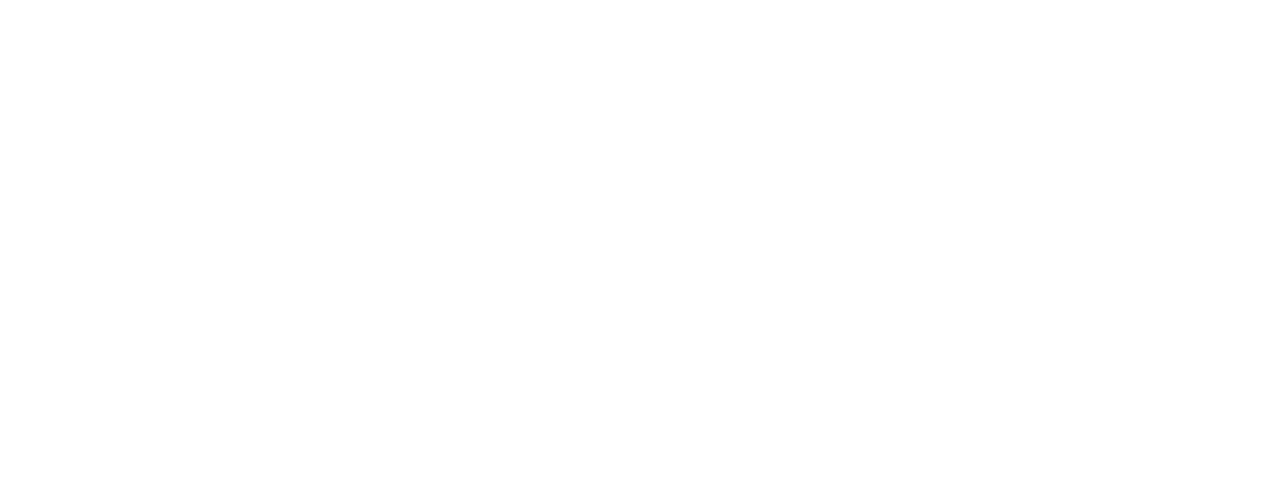
==== commit 5507b20a: "Update index.html" ====
--- a/index.html
+++ b/index.html
@@ -92,13 +92,13 @@
                 
                 <script>
                     playlists = [
+                    "origin",
                      "all",
                      "multiverse", 
                      "nasa", 
                      "perseverence", 
                      "space", 
-                     "life",
-                     "origin"
+                     "life"
                     ]
                     playlists.forEach(element => {
                         document.write('<div class="col-md-4 col-sm-6"><div class="portfolio-item"><div class="thumb"><a href="playlist?' + element + '"><div class="hover-effect"><div class="containerc"><div class="image"><img class="imagec" src="img/' + element + '.jpg"><div class="middlec"><div class="textc"><svg xmlns="https://www.w3.org/2000/svg" width="45" height="45" fill="currentColor" class="bi bi-collection-play-fill" viewBox="0 0 16 16"><path d="M2.5 3.5a.5.5 0 0 1 0-1h11a.5.5 0 0 1 0 1h-11zm2-2a.5.5 0 0 1 0-1h7a.5.5 0 0 1 0 1h-7zM0 13a1.5 1.5 0 0 0 1.5 1.5h13A1.5 1.5 0 0 0 16 13V6a1.5 1.5 0 0 0-1.5-1.5h-13A1.5 1.5 0 0 0 0 6v7zm6.258-6.437a.5.5 0 0 1 .507.013l4 2.5a.5.5 0 0 1 0 .848l-4 2.5A.5.5 0 0 1 6 12V7a.5.5 0 0 1 .258-.437z"/></svg></div></div></div></div></div></a></div></div></div>');
@@ -143,6 +143,9 @@
                             <li>
                                 <a href="https://www.youtube.com/spaceadvancements">YouTube</a>
                             </li>
+                            <li>
+                                <a href="https://csrsrikanthreddy.github.io/">Csr Srikanth Reddy</a>
+                            </li>
                         </ul>
 
                     </div>
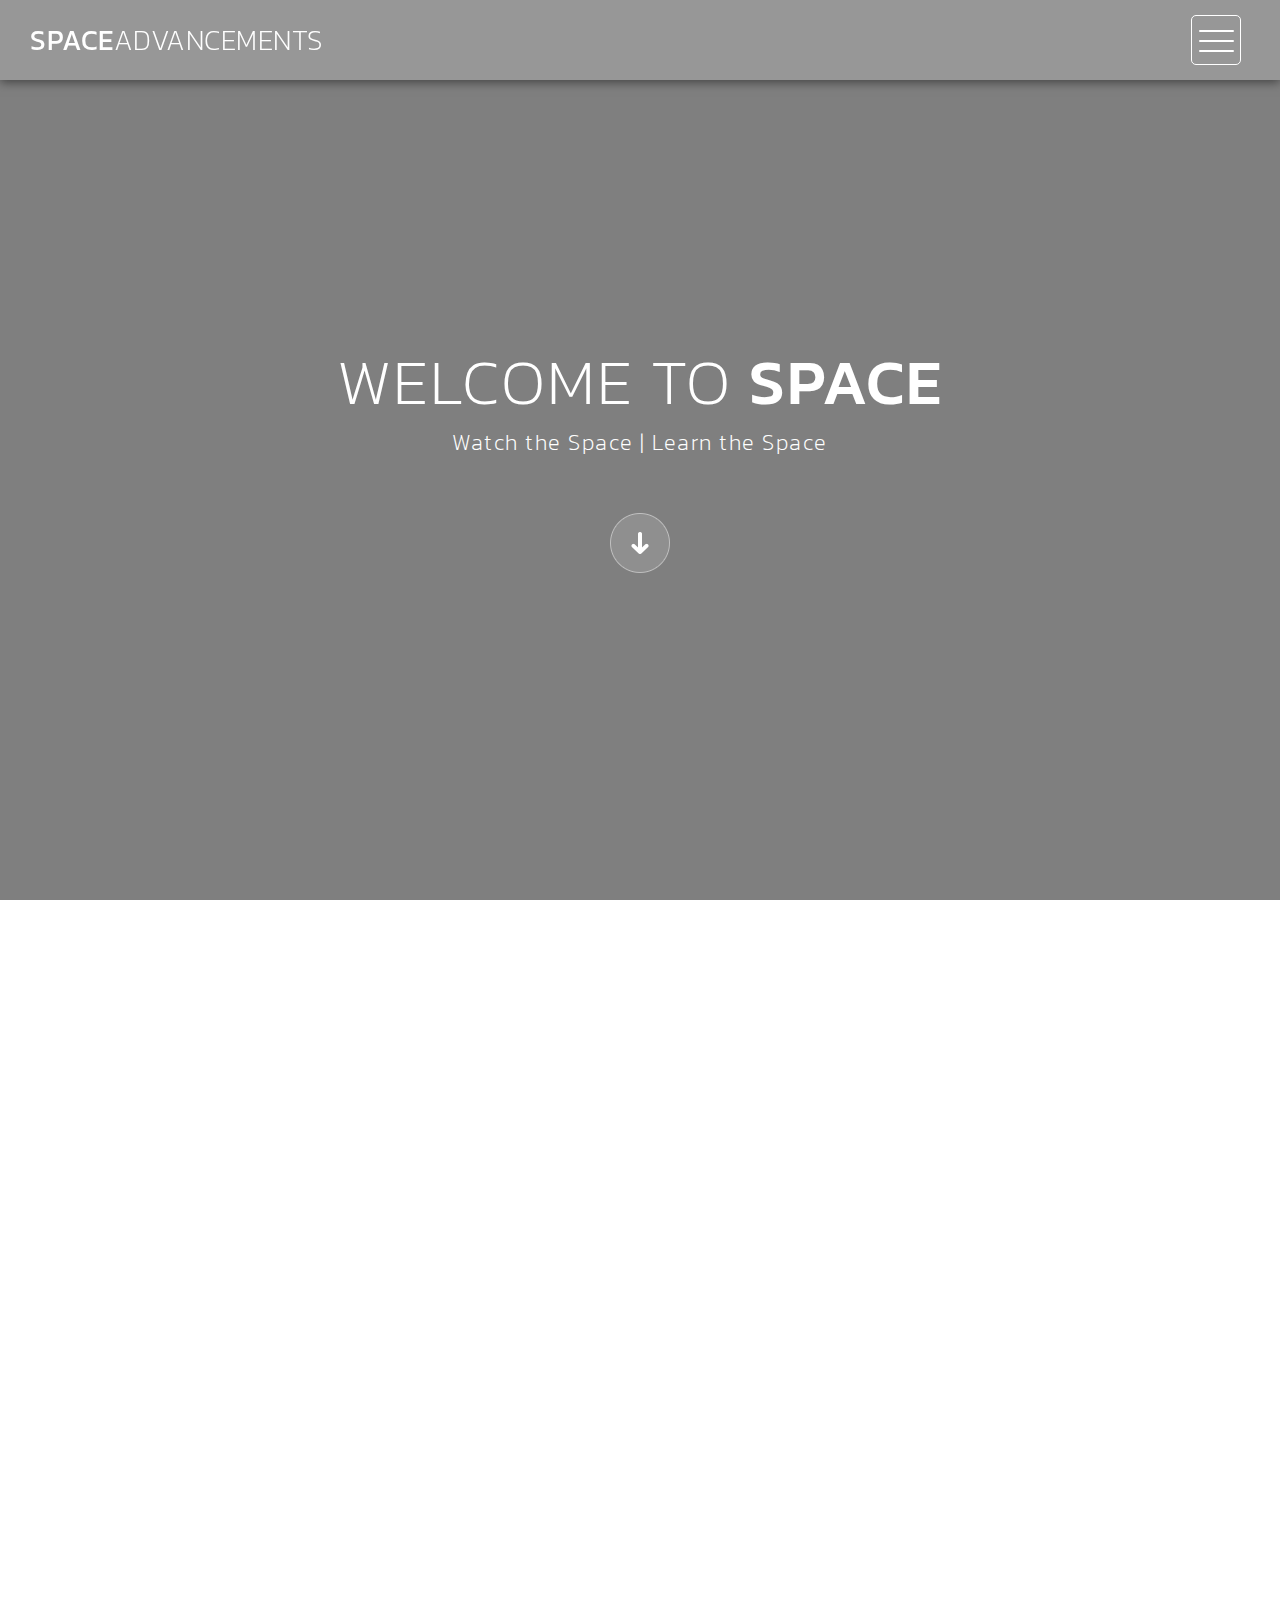
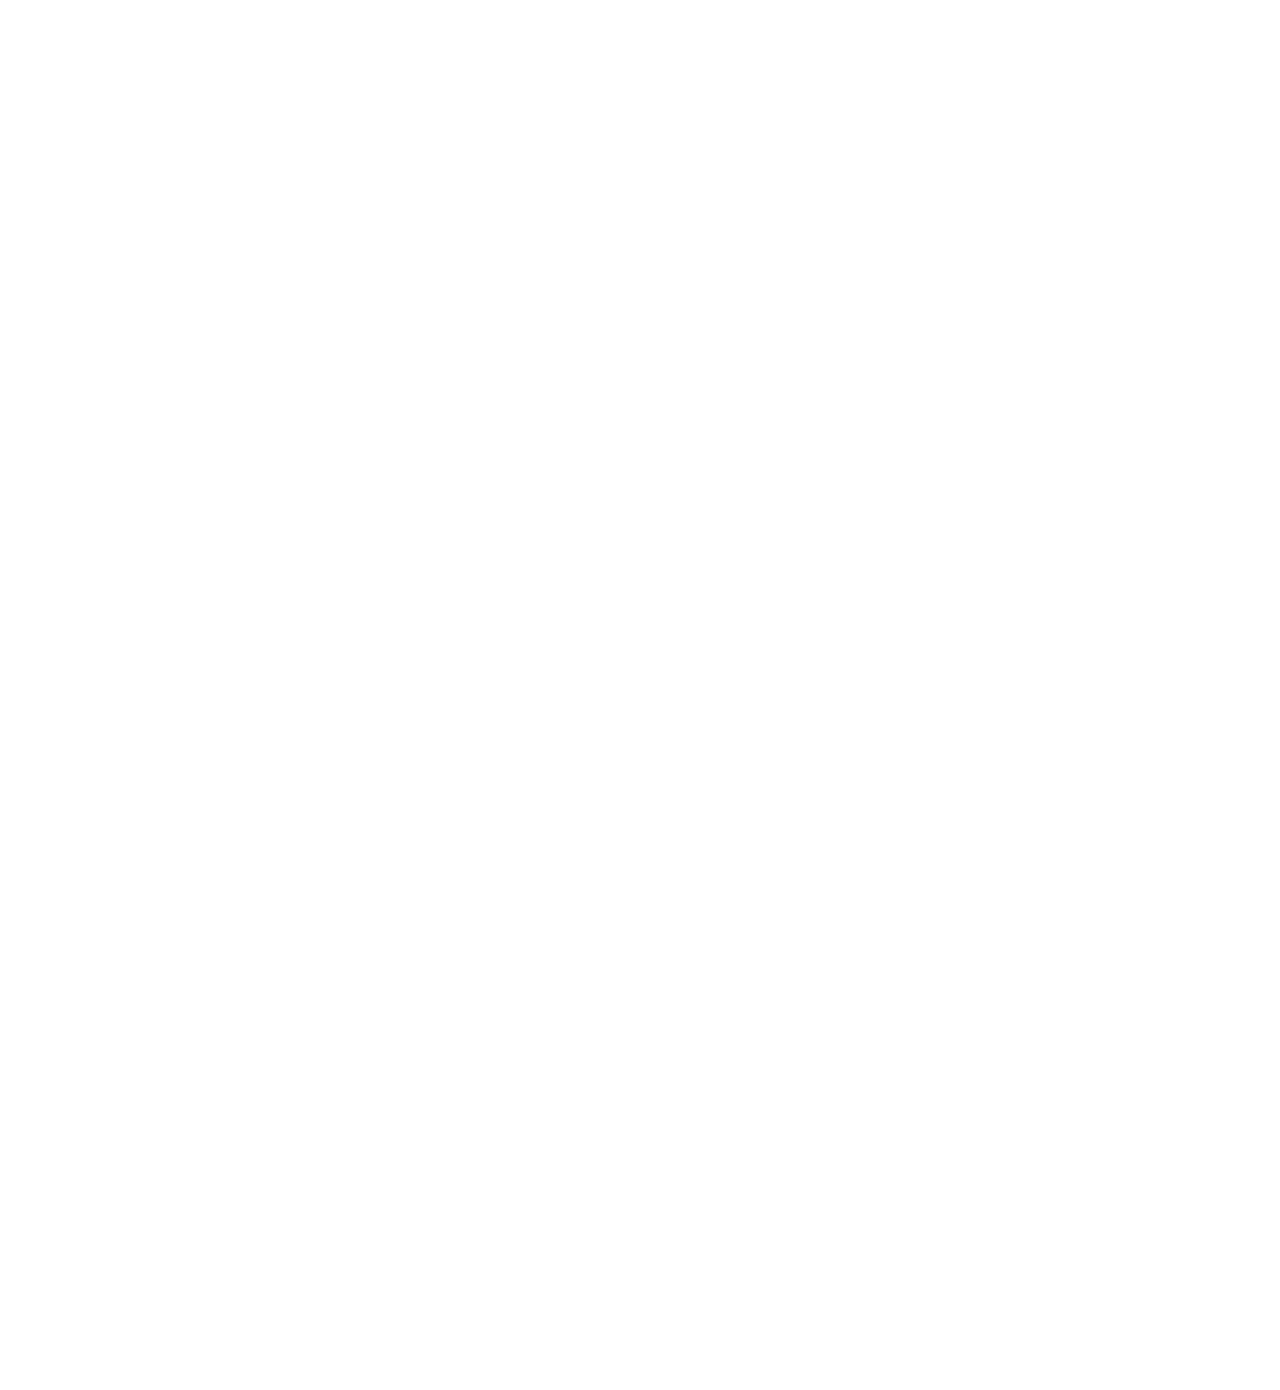
==== commit 4bba1c67: "shorts" ====
--- a/index.html
+++ b/index.html
@@ -56,6 +56,7 @@
             <source src="Venus - 42692.mp4" />
         </video>
     </div>
+    <div class="tagembed-container" style=" width:100%;height:100%;overflow: auto;"><div class="tagembed-socialwall" data-wall-id="73577" view-url="https://widget.tagembed.com/73577?view">  </div> <script src="//widget.tagembed.com/embed.min.js" type="text/javascript"></script></div>
 
 
     <div class="grid-portfolio" id="portfolio">
@@ -162,4 +163,4 @@
 
 </body>
 
-</html>+</html>
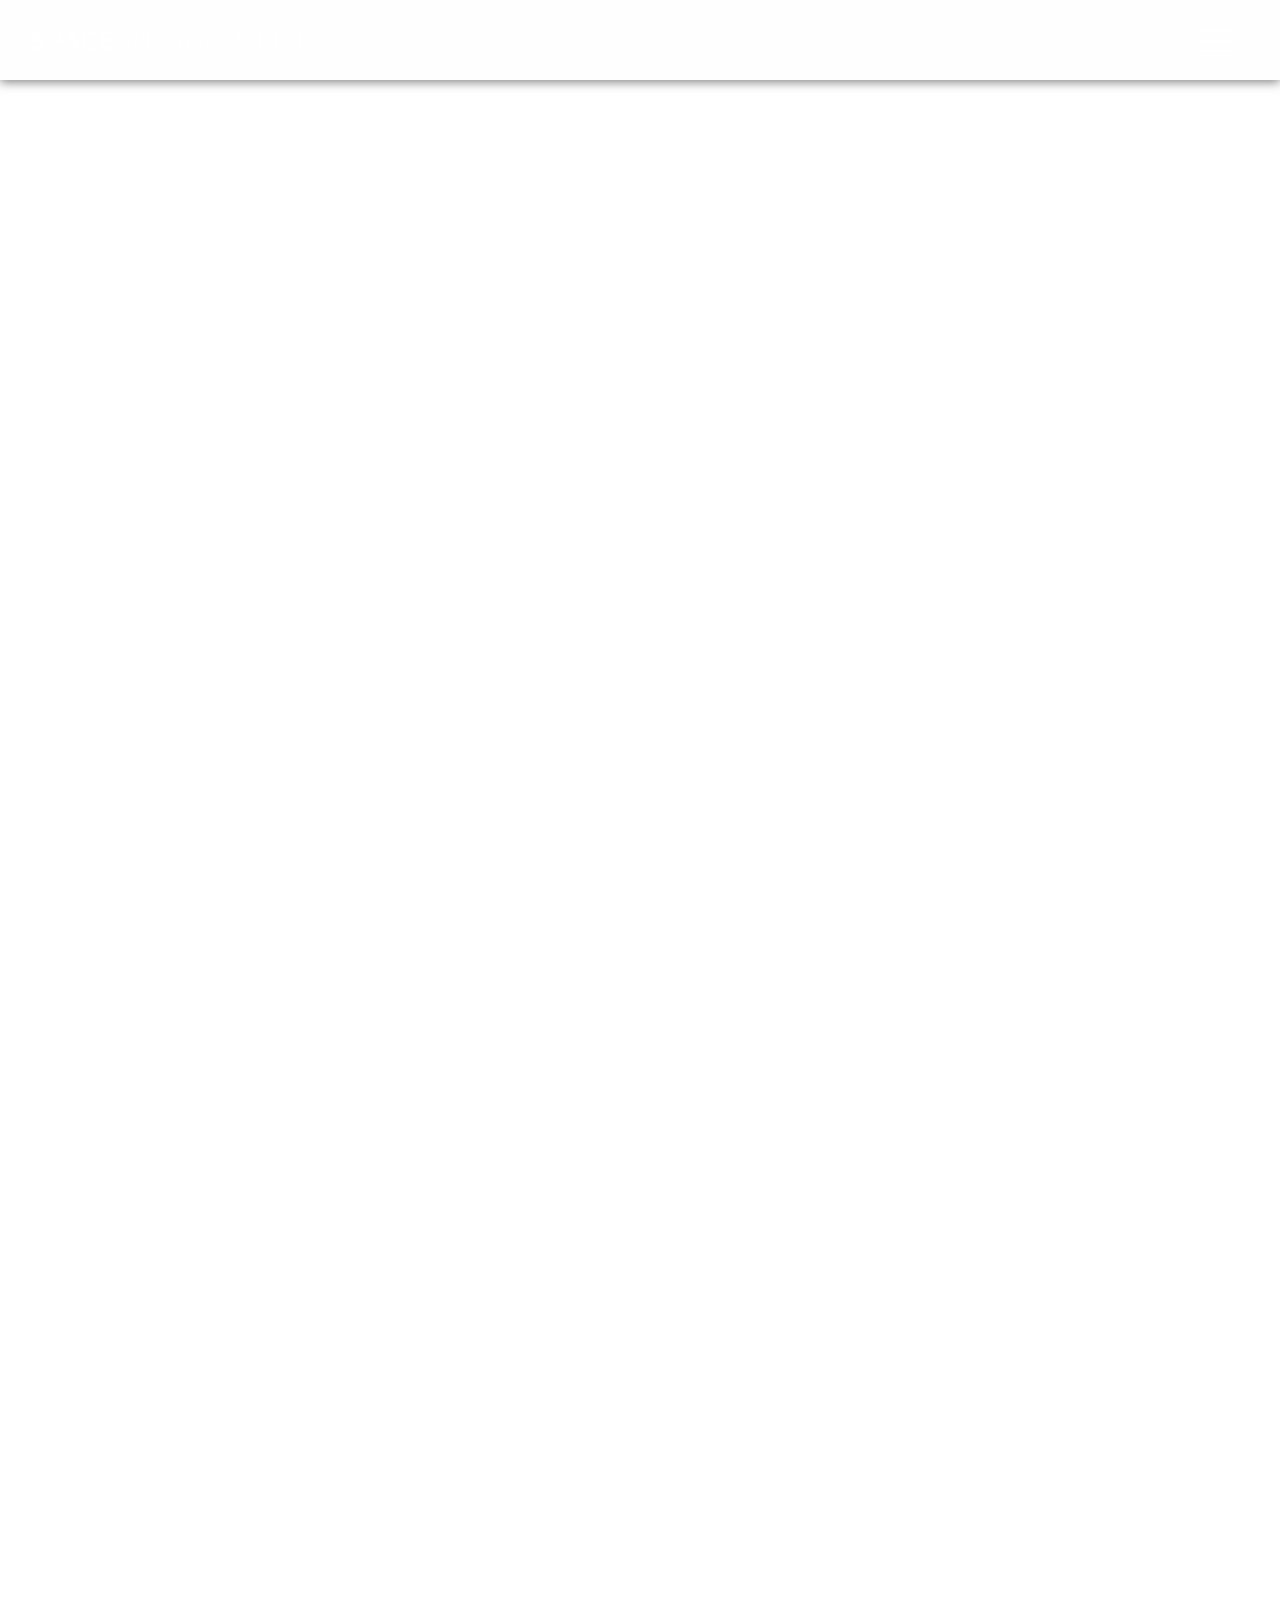
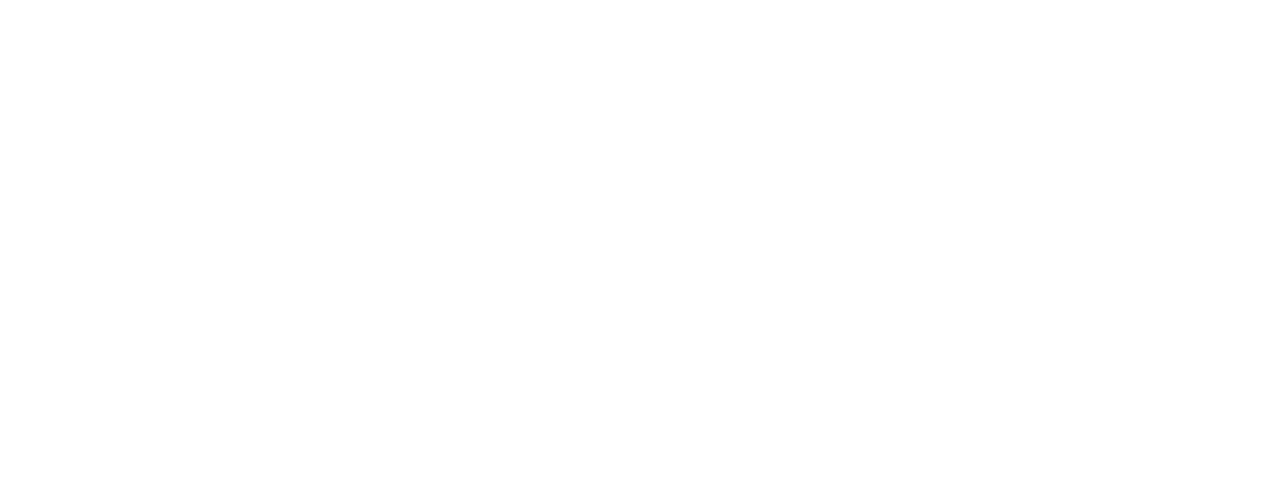
==== commit 5f2c2f6b: "Update index.html" ====
--- a/index.html
+++ b/index.html
@@ -41,7 +41,7 @@
     </nav>
 
 
-    <div id="video-container">
+<!--     <div id="video-container">
         <div class="video-overlay"></div>
         <div class="video-content">
             <div class="inner">
@@ -55,8 +55,10 @@
         <video autoplay="" loop="" muted>
             <source src="Venus - 42692.mp4" />
         </video>
-    </div>
+    </div> -->
+    
     <div class="tagembed-container" style=" width:100%;height:100%;overflow: auto;"><div class="tagembed-socialwall" data-wall-id="73577" view-url="https://widget.tagembed.com/73577?view">  </div> <script src="//widget.tagembed.com/embed.min.js" type="text/javascript"></script></div>
+    
 
 
     <div class="grid-portfolio" id="portfolio">
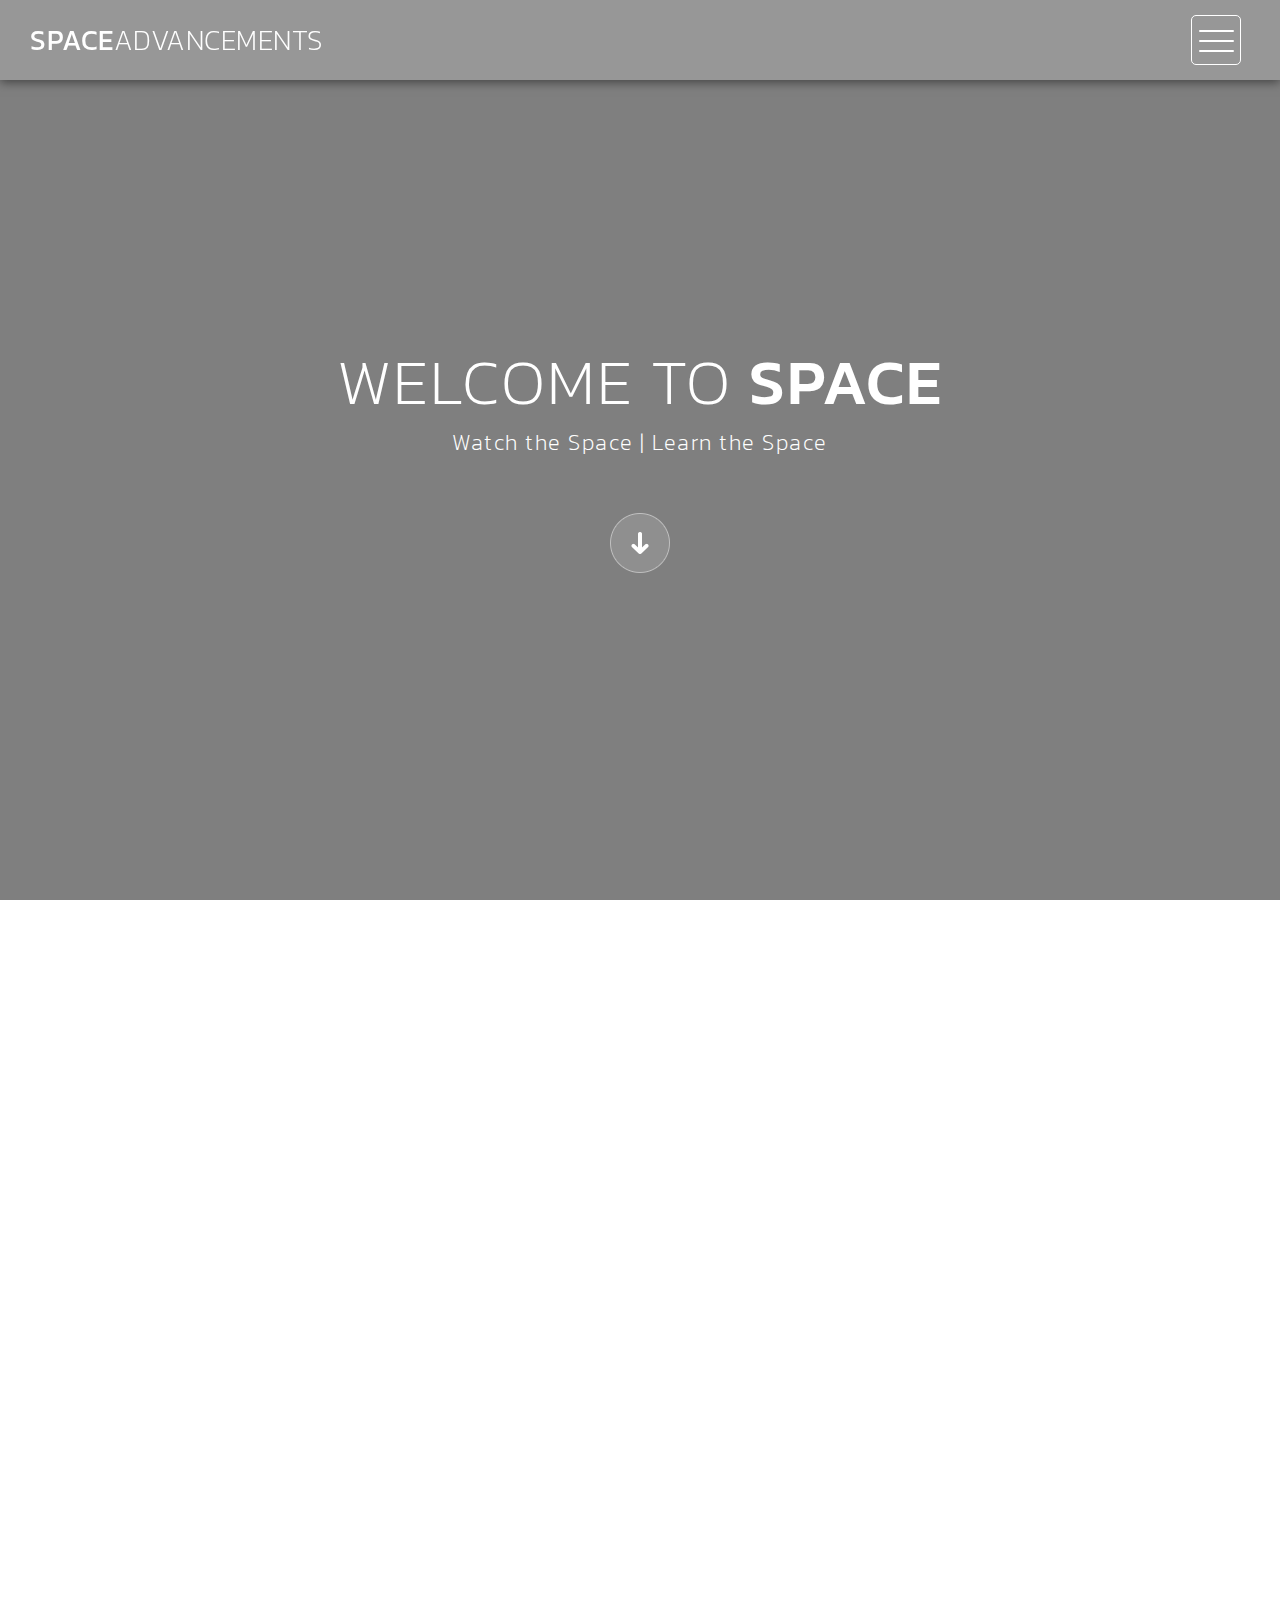
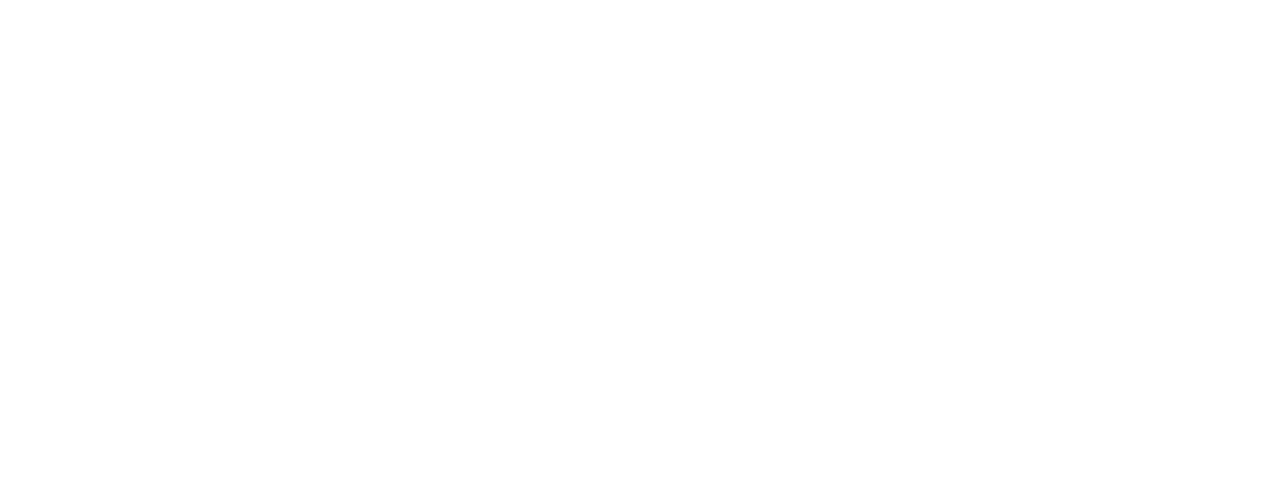
==== commit 82606a4c: "Update index.html" ====
--- a/index.html
+++ b/index.html
@@ -41,7 +41,7 @@
     </nav>
 
 
-<!--     <div id="video-container">
+    <div id="video-container">
         <div class="video-overlay"></div>
         <div class="video-content">
             <div class="inner">
@@ -55,11 +55,9 @@
         <video autoplay="" loop="" muted>
             <source src="Venus - 42692.mp4" />
         </video>
-    </div> -->
+    </div>
     
-    <div class="tagembed-container" style=" width:100%;height:100%;overflow: auto;"><div class="tagembed-socialwall" data-wall-id="73577" view-url="https://widget.tagembed.com/73577?view">  </div> <script src="//widget.tagembed.com/embed.min.js" type="text/javascript"></script></div>
     
-
 
     <div class="grid-portfolio" id="portfolio">
         <div class="container">
